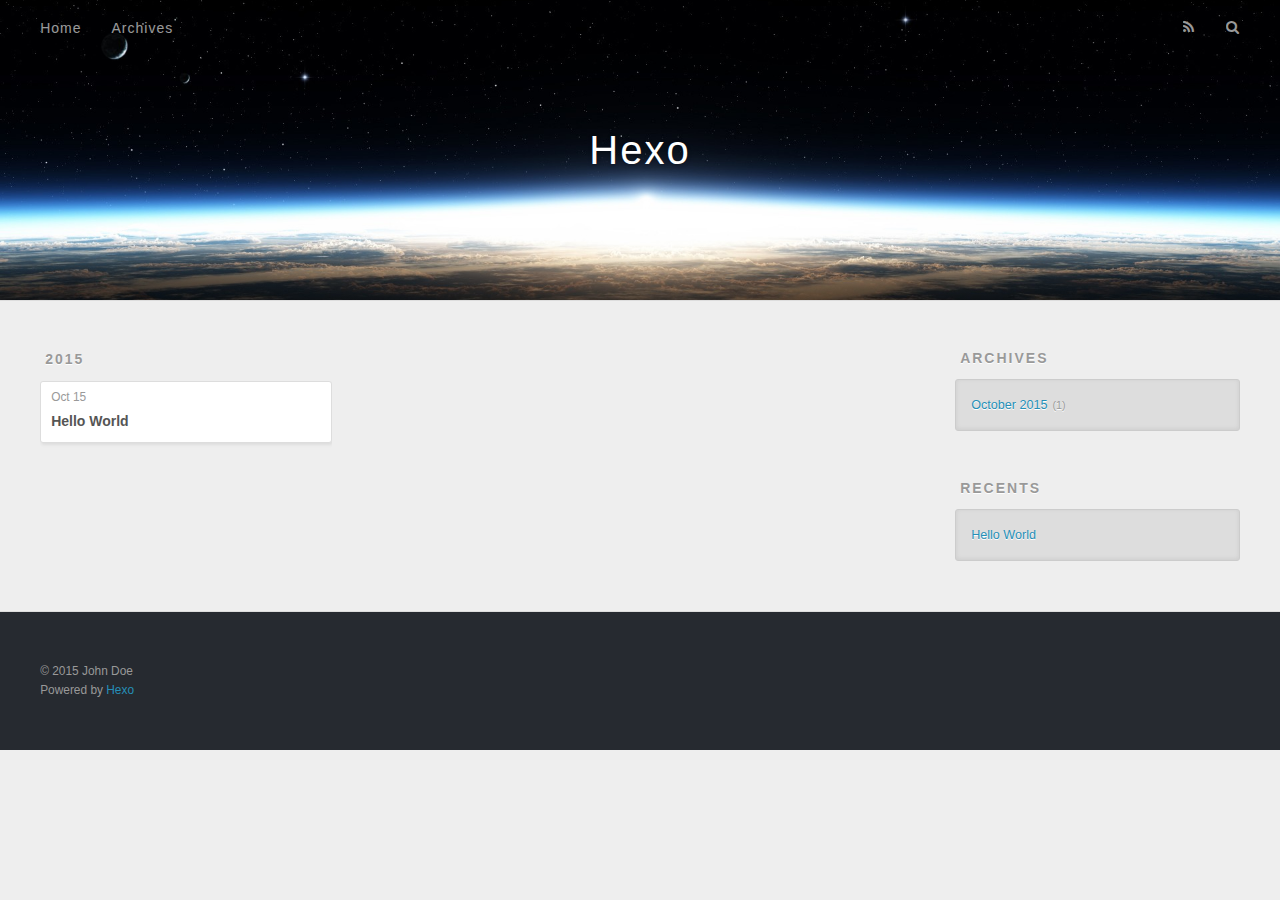
==== archives/index.html @ 3c5fd70a "常规提交" ====
<!DOCTYPE html>
<html>
<head>
  <meta charset="utf-8">
  
  <title>Archives | Hexo</title>
  <meta name="viewport" content="width=device-width, initial-scale=1, maximum-scale=1">
  <meta name="description">
<meta property="og:type" content="website">
<meta property="og:title" content="Hexo">
<meta property="og:url" content="http://yoursite.com/archives/index.html">
<meta property="og:site_name" content="Hexo">
<meta property="og:description">
<meta name="twitter:card" content="summary">
<meta name="twitter:title" content="Hexo">
<meta name="twitter:description">
  
    <link rel="alternative" href="/atom.xml" title="Hexo" type="application/atom+xml">
  
  
    <link rel="icon" href="/favicon.png">
  
  <link href="//fonts.googleapis.com/css?family=Source+Code+Pro" rel="stylesheet" type="text/css">
  <link rel="stylesheet" href="/css/style.css" type="text/css">
  

</head>
<body>
  <div id="container">
    <div id="wrap">
      <header id="header">
  <div id="banner"></div>
  <div id="header-outer" class="outer">
    <div id="header-title" class="inner">
      <h1 id="logo-wrap">
        <a href="/" id="logo">Hexo</a>
      </h1>
      
    </div>
    <div id="header-inner" class="inner">
      <nav id="main-nav">
        <a id="main-nav-toggle" class="nav-icon"></a>
        
          <a class="main-nav-link" href="/">Home</a>
        
          <a class="main-nav-link" href="/archives">Archives</a>
        
      </nav>
      <nav id="sub-nav">
        
          <a id="nav-rss-link" class="nav-icon" href="/atom.xml" title="RSS Feed"></a>
        
        <a id="nav-search-btn" class="nav-icon" title="Search"></a>
      </nav>
      <div id="search-form-wrap">
        <form action="//google.com/search" method="get" accept-charset="UTF-8" class="search-form"><input type="search" name="q" results="0" class="search-form-input" placeholder="Search"><button type="submit" class="search-form-submit">&#xF002;</button><input type="hidden" name="sitesearch" value="http://yoursite.com"></form>
      </div>
    </div>
  </div>
</header>
      <div class="outer">
        <section id="main">
  
  
    
    
      
      
      <section class="archives-wrap">
        <div class="archive-year-wrap">
          <a href="/archives/2015" class="archive-year">2015</a>
        </div>
        <div class="archives">
    
    <article class="archive-article archive-type-post">
  <div class="archive-article-inner">
    <header class="archive-article-header">
      <a href="/2015/10/15/hello-world/" class="archive-article-date">
  <time datetime="2015-10-15T07:01:23.000Z" itemprop="datePublished">Oct 15</time>
</a>
      
  
    <h1 itemprop="name">
      <a class="archive-article-title" href="/2015/10/15/hello-world/">Hello World</a>
    </h1>
  

    </header>
  </div>
</article>
  
  
    </div></section>
  
</section>
        
          <aside id="sidebar">
  
    
  
    
  
    
  
    
  <div class="widget-wrap">
    <h3 class="widget-title">Archives</h3>
    <div class="widget">
      <ul class="archive-list"><li class="archive-list-item"><a class="archive-list-link" href="/archives/2015/10/">October 2015</a><span class="archive-list-count">1</span></li></ul>
    </div>
  </div>

  
    
  <div class="widget-wrap">
    <h3 class="widget-title">Recents</h3>
    <div class="widget">
      <ul>
        
          <li>
            <a href="/2015/10/15/hello-world/">Hello World</a>
          </li>
        
      </ul>
    </div>
  </div>

  
</aside>
        
      </div>
      <footer id="footer">
  
  <div class="outer">
    <div id="footer-info" class="inner">
      &copy; 2015 John Doe<br>
      Powered by <a href="http://hexo.io/" target="_blank">Hexo</a>
    </div>
  </div>
</footer>
    </div>
    <nav id="mobile-nav">
  
    <a href="/" class="mobile-nav-link">Home</a>
  
    <a href="/archives" class="mobile-nav-link">Archives</a>
  
</nav>
    

<script src="//ajax.googleapis.com/ajax/libs/jquery/2.0.3/jquery.min.js"></script>


  <link rel="stylesheet" href="/fancybox/jquery.fancybox.css" type="text/css">
  <script src="/fancybox/jquery.fancybox.pack.js" type="text/javascript"></script>


<script src="/js/script.js" type="text/javascript"></script>

  </div>
</body>
</html>
---- css/style.css ----
body {
  width: 100%;
}
body:before,
body:after {
  content: "";
  display: table;
}
body:after {
  clear: both;
}
html,
body,
div,
span,
applet,
object,
iframe,
h1,
h2,
h3,
h4,
h5,
h6,
p,
blockquote,
pre,
a,
abbr,
acronym,
address,
big,
cite,
code,
del,
dfn,
em,
img,
ins,
kbd,
q,
s,
samp,
small,
strike,
strong,
sub,
sup,
tt,
var,
dl,
dt,
dd,
ol,
ul,
li,
fieldset,
form,
label,
legend,
table,
caption,
tbody,
tfoot,
thead,
tr,
th,
td {
  margin: 0;
  padding: 0;
  border: 0;
  outline: 0;
  font-weight: inherit;
  font-style: inherit;
  font-family: inherit;
  font-size: 100%;
  vertical-align: baseline;
}
body {
  line-height: 1;
  color: #000;
  background: #fff;
}
ol,
ul {
  list-style: none;
}
table {
  border-collapse: separate;
  border-spacing: 0;
  vertical-align: middle;
}
caption,
th,
td {
  text-align: left;
  font-weight: normal;
  vertical-align: middle;
}
a img {
  border: none;
}
input,
button {
  margin: 0;
  padding: 0;
}
input::-moz-focus-inner,
button::-moz-focus-inner {
  border: 0;
  padding: 0;
}
@font-face {
  font-family: FontAwesome;
  font-style: normal;
  font-weight: normal;
  src: url("fonts/fontawesome-webfont.eot?v=#4.0.3");
  src: url("fonts/fontawesome-webfont.eot?#iefix&v=#4.0.3") format("embedded-opentype"), url("fonts/fontawesome-webfont.woff?v=#4.0.3") format("woff"), url("fonts/fontawesome-webfont.ttf?v=#4.0.3") format("truetype"), url("fonts/fontawesome-webfont.svg#fontawesomeregular?v=#4.0.3") format("svg");
}
html,
body,
#container {
  height: 100%;
}
body {
  background: #eee;
  font: 14px "Helvetica Neue", Helvetica, Arial, sans-serif;
  -webkit-text-size-adjust: 100%;
}
.outer {
  max-width: 1220px;
  margin: 0 auto;
  padding: 0 20px;
}
.outer:before,
.outer:after {
  content: "";
  display: table;
}
.outer:after {
  clear: both;
}
.inner {
  display: inline;
  float: left;
  width: 98.3333333333333%;
  margin: 0 0.8333333333333%;
}
.left,
.alignleft {
  float: left;
}
.right,
.alignright {
  float: right;
}
.clear {
  clear: both;
}
#container {
  position: relative;
}
.mobile-nav-on {
  overflow: hidden;
}
#wrap {
  height: 100%;
  width: 100%;
  position: absolute;
  top: 0;
  left: 0;
  -webkit-transition: 0.2s ease-out;
  -moz-transition: 0.2s ease-out;
  -ms-transition: 0.2s ease-out;
  transition: 0.2s ease-out;
  z-index: 1;
  background: #eee;
}
.mobile-nav-on #wrap {
  left: 280px;
}
@media screen and (min-width: 768px) {
  #main {
    display: inline;
    float: left;
    width: 73.3333333333333%;
    margin: 0 0.8333333333333%;
  }
}
.article-date,
.article-category-link,
.archive-year,
.widget-title {
  text-decoration: none;
  text-transform: uppercase;
  letter-spacing: 2px;
  color: #999;
  margin-bottom: 1em;
  margin-left: 5px;
  line-height: 1em;
  text-shadow: 0 1px #fff;
  font-weight: bold;
}
.article-inner,
.archive-article-inner {
  background: #fff;
  -webkit-box-shadow: 1px 2px 3px #ddd;
  box-shadow: 1px 2px 3px #ddd;
  border: 1px solid #ddd;
  -webkit-border-radius: 3px;
  border-radius: 3px;
}
.article-entry h1,
.widget h1 {
  font-size: 2em;
}
.article-entry h2,
.widget h2 {
  font-size: 1.5em;
}
.article-entry h3,
.widget h3 {
  font-size: 1.3em;
}
.article-entry h4,
.widget h4 {
  font-size: 1.2em;
}
.article-entry h5,
.widget h5 {
  font-size: 1em;
}
.article-entry h6,
.widget h6 {
  font-size: 1em;
  color: #999;
}
.article-entry hr,
.widget hr {
  border: 1px dashed #ddd;
}
.article-entry strong,
.widget strong {
  font-weight: bold;
}
.article-entry em,
.widget em,
.article-entry cite,
.widget cite {
  font-style: italic;
}
.article-entry sup,
.widget sup,
.article-entry sub,
.widget sub {
  font-size: 0.75em;
  line-height: 0;
  position: relative;
  vertical-align: baseline;
}
.article-entry sup,
.widget sup {
  top: -0.5em;
}
.article-entry sub,
.widget sub {
  bottom: -0.2em;
}
.article-entry small,
.widget small {
  font-size: 0.85em;
}
.article-entry acronym,
.widget acronym,
.article-entry abbr,
.widget abbr {
  border-bottom: 1px dotted;
}
.article-entry ul,
.widget ul,
.article-entry ol,
.widget ol,
.article-entry dl,
.widget dl {
  margin: 0 20px;
  line-height: 1.6em;
}
.article-entry ul ul,
.widget ul ul,
.article-entry ol ul,
.widget ol ul,
.article-entry ul ol,
.widget ul ol,
.article-entry ol ol,
.widget ol ol {
  margin-top: 0;
  margin-bottom: 0;
}
.article-entry ul,
.widget ul {
  list-style: disc;
}
.article-entry ol,
.widget ol {
  list-style: decimal;
}
.article-entry dt,
.widget dt {
  font-weight: bold;
}
#header {
  height: 300px;
  position: relative;
  border-bottom: 1px solid #ddd;
}
#header:before,
#header:after {
  content: "";
  position: absolute;
  left: 0;
  right: 0;
  height: 40px;
}
#header:before {
  top: 0;
  background: -webkit-linear-gradient(rgba(0,0,0,0.2), transparent);
  background: -moz-linear-gradient(rgba(0,0,0,0.2), transparent);
  background: -ms-linear-gradient(rgba(0,0,0,0.2), transparent);
  background: linear-gradient(rgba(0,0,0,0.2), transparent);
}
#header:after {
  bottom: 0;
  background: -webkit-linear-gradient(transparent, rgba(0,0,0,0.2));
  background: -moz-linear-gradient(transparent, rgba(0,0,0,0.2));
  background: -ms-linear-gradient(transparent, rgba(0,0,0,0.2));
  background: linear-gradient(transparent, rgba(0,0,0,0.2));
}
#header-outer {
  height: 100%;
  position: relative;
}
#header-inner {
  position: relative;
  overflow: hidden;
}
#banner {
  position: absolute;
  top: 0;
  left: 0;
  width: 100%;
  height: 100%;
  background: url("images/banner.jpg") center #000;
  -webkit-background-size: cover;
  -moz-background-size: cover;
  background-size: cover;
  z-index: -1;
}
#header-title {
  text-align: center;
  height: 40px;
  position: absolute;
  top: 50%;
  left: 0;
  margin-top: -20px;
}
#logo,
#subtitle {
  text-decoration: none;
  color: #fff;
  font-weight: 300;
  text-shadow: 0 1px 4px rgba(0,0,0,0.3);
}
#logo {
  font-size: 40px;
  line-height: 40px;
  letter-spacing: 2px;
}
#subtitle {
  font-size: 16px;
  line-height: 16px;
  letter-spacing: 1px;
}
#subtitle-wrap {
  margin-top: 16px;
}
#main-nav {
  float: left;
  margin-left: -15px;
}
.nav-icon,
.main-nav-link {
  float: left;
  color: #fff;
  opacity: 0.6;
  text-decoration: none;
  text-shadow: 0 1px rgba(0,0,0,0.2);
  -webkit-transition: opacity 0.2s;
  -moz-transition: opacity 0.2s;
  -ms-transition: opacity 0.2s;
  transition: opacity 0.2s;
  display: block;
  padding: 20px 15px;
}
.nav-icon:hover,
.main-nav-link:hover {
  opacity: 1;
}
.nav-icon {
  font-family: FontAwesome;
  text-align: center;
  font-size: 14px;
  width: 14px;
  height: 14px;
  padding: 20px 15px;
  position: relative;
  cursor: pointer;
}
.main-nav-link {
  font-weight: 300;
  letter-spacing: 1px;
}
@media screen and (max-width: 479px) {
  .main-nav-link {
    display: none;
  }
}
#main-nav-toggle {
  display: none;
}
#main-nav-toggle:before {
  content: "\f0c9";
}
@media screen and (max-width: 479px) {
  #main-nav-toggle {
    display: block;
  }
}
#sub-nav {
  float: right;
  margin-right: -15px;
}
#nav-rss-link:before {
  content: "\f09e";
}
#nav-search-btn:before {
  content: "\f002";
}
#search-form-wrap {
  position: absolute;
  top: 15px;
  width: 150px;
  height: 30px;
  right: -150px;
  opacity: 0;
  -webkit-transition: 0.2s ease-out;
  -moz-transition: 0.2s ease-out;
  -ms-transition: 0.2s ease-out;
  transition: 0.2s ease-out;
}
#search-form-wrap.on {
  opacity: 1;
  right: 0;
}
@media screen and (max-width: 479px) {
  #search-form-wrap {
    width: 100%;
    right: -100%;
  }
}
.search-form {
  position: absolute;
  top: 0;
  left: 0;
  right: 0;
  background: #fff;
  padding: 5px 15px;
  -webkit-border-radius: 15px;
  border-radius: 15px;
  -webkit-box-shadow: 0 0 10px rgba(0,0,0,0.3);
  box-shadow: 0 0 10px rgba(0,0,0,0.3);
}
.search-form-input {
  border: none;
  background: none;
  color: #555;
  width: 100%;
  font: 13px "Helvetica Neue", Helvetica, Arial, sans-serif;
  outline: none;
}
.search-form-input::-webkit-search-results-decoration,
.search-form-input::-webkit-search-cancel-button {
  -webkit-appearance: none;
}
.search-form-submit {
  position: absolute;
  top: 50%;
  right: 10px;
  margin-top: -7px;
  font: 13px FontAwesome;
  border: none;
  background: none;
  color: #bbb;
  cursor: pointer;
}
.search-form-submit:hover,
.search-form-submit:focus {
  color: #777;
}
.article {
  margin: 50px 0;
}
.article-inner {
  overflow: hidden;
}
.article-meta:before,
.article-meta:after {
  content: "";
  display: table;
}
.article-meta:after {
  clear: both;
}
.article-date {
  float: left;
}
.article-category {
  float: left;
  line-height: 1em;
  color: #ccc;
  text-shadow: 0 1px #fff;
  margin-left: 8px;
}
.article-category:before {
  content: "\2022";
}
.article-category-link {
  margin: 0 12px 1em;
}
.article-header {
  padding: 20px 20px 0;
}
.article-title {
  text-decoration: none;
  font-size: 2em;
  font-weight: bold;
  color: #555;
  line-height: 1.1em;
  -webkit-transition: color 0.2s;
  -moz-transition: color 0.2s;
  -ms-transition: color 0.2s;
  transition: color 0.2s;
}
a.article-title:hover {
  color: #258fb8;
}
.article-entry {
  color: #555;
  padding: 0 20px;
}
.article-entry:before,
.article-entry:after {
  content: "";
  display: table;
}
.article-entry:after {
  clear: both;
}
.article-entry p,
.article-entry table {
  line-height: 1.6em;
  margin: 1.6em 0;
}
.article-entry h1,
.article-entry h2,
.article-entry h3,
.article-entry h4,
.article-entry h5,
.article-entry h6 {
  font-weight: bold;
}
.article-entry h1,
.article-entry h2,
.article-entry h3,
.article-entry h4,
.article-entry h5,
.article-entry h6 {
  line-height: 1.1em;
  margin: 1.1em 0;
}
.article-entry a {
  color: #258fb8;
  text-decoration: none;
}
.article-entry a:hover {
  text-decoration: underline;
}
.article-entry ul,
.article-entry ol,
.article-entry dl {
  margin-top: 1.6em;
  margin-bottom: 1.6em;
}
.article-entry img,
.article-entry video {
  max-width: 100%;
  height: auto;
  display: block;
  margin: auto;
}
.article-entry iframe {
  border: none;
}
.article-entry table {
  width: 100%;
  border-collapse: collapse;
  border-spacing: 0;
}
.article-entry th {
  font-weight: bold;
  border-bottom: 3px solid #ddd;
  padding-bottom: 0.5em;
}
.article-entry td {
  border-bottom: 1px solid #ddd;
  padding: 10px 0;
}
.article-entry blockquote {
  font-family: Georgia, "Times New Roman", serif;
  font-size: 1.4em;
  margin: 1.6em 20px;
  text-align: center;
}
.article-entry blockquote footer {
  font-size: 14px;
  margin: 1.6em 0;
  font-family: "Helvetica Neue", Helvetica, Arial, sans-serif;
}
.article-entry blockquote footer cite:before {
  content: "—";
  padding: 0 0.5em;
}
.article-entry .pullquote {
  text-align: left;
  width: 45%;
  margin: 0;
}
.article-entry .pullquote.left {
  margin-left: 0.5em;
  margin-right: 1em;
}
.article-entry .pullquote.right {
  margin-right: 0.5em;
  margin-left: 1em;
}
.article-entry .caption {
  color: #999;
  display: block;
  font-size: 0.9em;
  margin-top: 0.5em;
  position: relative;
  text-align: center;
}
.article-entry .video-container {
  position: relative;
  padding-top: 56.25%;
  height: 0;
  overflow: hidden;
}
.article-entry .video-container iframe,
.article-entry .video-container object,
.article-entry .video-container embed {
  position: absolute;
  top: 0;
  left: 0;
  width: 100%;
  height: 100%;
  margin-top: 0;
}
.article-more-link a {
  display: inline-block;
  line-height: 1em;
  padding: 6px 15px;
  -webkit-border-radius: 15px;
  border-radius: 15px;
  background: #eee;
  color: #999;
  text-shadow: 0 1px #fff;
  text-decoration: none;
}
.article-more-link a:hover {
  background: #258fb8;
  color: #fff;
  text-decoration: none;
  text-shadow: 0 1px #1e7293;
}
.article-footer {
  font-size: 0.85em;
  line-height: 1.6em;
  border-top: 1px solid #ddd;
  padding-top: 1.6em;
  margin: 0 20px 20px;
}
.article-footer:before,
.article-footer:after {
  content: "";
  display: table;
}
.article-footer:after {
  clear: both;
}
.article-footer a {
  color: #999;
  text-decoration: none;
}
.article-footer a:hover {
  color: #555;
}
.article-tag-list-item {
  float: left;
  margin-right: 10px;
}
.article-tag-list-link:before {
  content: "#";
}
.article-comment-link {
  float: right;
}
.article-comment-link:before {
  content: "\f075";
  font-family: FontAwesome;
  padding-right: 8px;
}
.article-share-link {
  cursor: pointer;
  float: right;
  margin-left: 20px;
}
.article-share-link:before {
  content: "\f064";
  font-family: FontAwesome;
  padding-right: 6px;
}
#article-nav {
  position: relative;
}
#article-nav:before,
#article-nav:after {
  content: "";
  display: table;
}
#article-nav:after {
  clear: both;
}
@media screen and (min-width: 768px) {
  #article-nav {
    margin: 50px 0;
  }
  #article-nav:before {
    width: 8px;
    height: 8px;
    position: absolute;
    top: 50%;
    left: 50%;
    margin-top: -4px;
    margin-left: -4px;
    content: "";
    -webkit-border-radius: 50%;
    border-radius: 50%;
    background: #ddd;
    -webkit-box-shadow: 0 1px 2px #fff;
    box-shadow: 0 1px 2px #fff;
  }
}
.article-nav-link-wrap {
  text-decoration: none;
  text-shadow: 0 1px #fff;
  color: #999;
  -webkit-box-sizing: border-box;
  -moz-box-sizing: border-box;
  box-sizing: border-box;
  margin-top: 50px;
  text-align: center;
  display: block;
}
.article-nav-link-wrap:hover {
  color: #555;
}
@media screen and (min-width: 768px) {
  .article-nav-link-wrap {
    width: 50%;
    margin-top: 0;
  }
}
@media screen and (min-width: 768px) {
  #article-nav-newer {
    float: left;
    text-align: right;
    padding-right: 20px;
  }
}
@media screen and (min-width: 768px) {
  #article-nav-older {
    float: right;
    text-align: left;
    padding-left: 20px;
  }
}
.article-nav-caption {
  text-transform: uppercase;
  letter-spacing: 2px;
  color: #ddd;
  line-height: 1em;
  font-weight: bold;
}
#article-nav-newer .article-nav-caption {
  margin-right: -2px;
}
.article-nav-title {
  font-size: 0.85em;
  line-height: 1.6em;
  margin-top: 0.5em;
}
.article-share-box {
  position: absolute;
  display: none;
  background: #fff;
  -webkit-box-shadow: 1px 2px 10px rgba(0,0,0,0.2);
  box-shadow: 1px 2px 10px rgba(0,0,0,0.2);
  -webkit-border-radius: 3px;
  border-radius: 3px;
  margin-left: -145px;
  overflow: hidden;
  z-index: 1;
}
.article-share-box.on {
  display: block;
}
.article-share-input {
  width: 100%;
  background: none;
  -webkit-box-sizing: border-box;
  -moz-box-sizing: border-box;
  box-sizing: border-box;
  font: 14px "Helvetica Neue", Helvetica, Arial, sans-serif;
  padding: 0 15px;
  color: #555;
  outline: none;
  border: 1px solid #ddd;
  -webkit-border-radius: 3px 3px 0 0;
  border-radius: 3px 3px 0 0;
  height: 36px;
  line-height: 36px;
}
.article-share-links {
  background: #eee;
}
.article-share-links:before,
.article-share-links:after {
  content: "";
  display: table;
}
.article-share-links:after {
  clear: both;
}
.article-share-twitter,
.article-share-facebook,
.article-share-pinterest,
.article-share-google {
  width: 50px;
  height: 36px;
  display: block;
  float: left;
  position: relative;
  color: #999;
  text-shadow: 0 1px #fff;
}
.article-share-twitter:before,
.article-share-facebook:before,
.article-share-pinterest:before,
.article-share-google:before {
  font-size: 20px;
  font-family: FontAwesome;
  width: 20px;
  height: 20px;
  position: absolute;
  top: 50%;
  left: 50%;
  margin-top: -10px;
  margin-left: -10px;
  text-align: center;
}
.article-share-twitter:hover,
.article-share-facebook:hover,
.article-share-pinterest:hover,
.article-share-google:hover {
  color: #fff;
}
.article-share-twitter:before {
  content: "\f099";
}
.article-share-twitter:hover {
  background: #00aced;
  text-shadow: 0 1px #008abe;
}
.article-share-facebook:before {
  content: "\f09a";
}
.article-share-facebook:hover {
  background: #3b5998;
  text-shadow: 0 1px #2f477a;
}
.article-share-pinterest:before {
  content: "\f0d2";
}
.article-share-pinterest:hover {
  background: #cb2027;
  text-shadow: 0 1px #a21a1f;
}
.article-share-google:before {
  content: "\f0d5";
}
.article-share-google:hover {
  background: #dd4b39;
  text-shadow: 0 1px #be3221;
}
.article-gallery {
  background: #000;
  position: relative;
}
.article-gallery-photos {
  position: relative;
  overflow: hidden;
}
.article-gallery-img {
  display: none;
  max-width: 100%;
}
.article-gallery-img:first-child {
  display: block;
}
.article-gallery-img.loaded {
  position: absolute;
  display: block;
}
.article-gallery-img img {
  display: block;
  max-width: 100%;
  margin: 0 auto;
}
#comments {
  background: #fff;
  -webkit-box-shadow: 1px 2px 3px #ddd;
  box-shadow: 1px 2px 3px #ddd;
  padding: 20px;
  border: 1px solid #ddd;
  -webkit-border-radius: 3px;
  border-radius: 3px;
  margin: 50px 0;
}
#comments a {
  color: #258fb8;
}
.archives-wrap {
  margin: 50px 0;
}
.archives:before,
.archives:after {
  content: "";
  display: table;
}
.archives:after {
  clear: both;
}
.archive-year-wrap {
  margin-bottom: 1em;
}
.archives {
  -webkit-column-gap: 10px;
  -moz-column-gap: 10px;
  column-gap: 10px;
}
@media screen and (min-width: 480px) and (max-width: 767px) {
  .archives {
    -webkit-column-count: 2;
    -moz-column-count: 2;
    column-count: 2;
  }
}
@media screen and (min-width: 768px) {
  .archives {
    -webkit-column-count: 3;
    -moz-column-count: 3;
    column-count: 3;
  }
}
.archive-article {
  -webkit-column-break-inside: avoid;
  page-break-inside: avoid;
  overflow: hidden;
  break-inside: avoid-column;
}
.archive-article-inner {
  padding: 10px;
  margin-bottom: 15px;
}
.archive-article-title {
  text-decoration: none;
  font-weight: bold;
  color: #555;
  -webkit-transition: color 0.2s;
  -moz-transition: color 0.2s;
  -ms-transition: color 0.2s;
  transition: color 0.2s;
  line-height: 1.6em;
}
.archive-article-title:hover {
  color: #258fb8;
}
.archive-article-footer {
  margin-top: 1em;
}
.archive-article-date {
  color: #999;
  text-decoration: none;
  font-size: 0.85em;
  line-height: 1em;
  margin-bottom: 0.5em;
  display: block;
}
#page-nav {
  margin: 50px auto;
  background: #fff;
  -webkit-box-shadow: 1px 2px 3px #ddd;
  box-shadow: 1px 2px 3px #ddd;
  border: 1px solid #ddd;
  -webkit-border-radius: 3px;
  border-radius: 3px;
  text-align: center;
  color: #999;
  overflow: hidden;
}
#page-nav:before,
#page-nav:after {
  content: "";
  display: table;
}
#page-nav:after {
  clear: both;
}
#page-nav a,
#page-nav span {
  padding: 10px 20px;
  line-height: 1;
  height: 2ex;
}
#page-nav a {
  color: #999;
  text-decoration: none;
}
#page-nav a:hover {
  background: #999;
  color: #fff;
}
#page-nav .prev {
  float: left;
}
#page-nav .next {
  float: right;
}
#page-nav .page-number {
  display: inline-block;
}
@media screen and (max-width: 479px) {
  #page-nav .page-number {
    display: none;
  }
}
#page-nav .current {
  color: #555;
  font-weight: bold;
}
#page-nav .space {
  color: #ddd;
}
#footer {
  background: #262a30;
  padding: 50px 0;
  border-top: 1px solid #ddd;
  color: #999;
}
#footer a {
  color: #258fb8;
  text-decoration: none;
}
#footer a:hover {
  text-decoration: underline;
}
#footer-info {
  line-height: 1.6em;
  font-size: 0.85em;
}
.article-entry pre,
.article-entry .highlight {
  background: #2d2d2d;
  margin: 0 -20px;
  padding: 15px 20px;
  border-style: solid;
  border-color: #ddd;
  border-width: 1px 0;
  overflow: auto;
  color: #ccc;
  line-height: 22.400000000000002px;
}
.article-entry .highlight .gutter pre,
.article-entry .gist .gist-file .gist-data .line-numbers {
  color: #666;
  font-size: 0.85em;
}
.article-entry pre,
.article-entry code {
  font-family: "Source Code Pro", Consolas, Monaco, Menlo, Consolas, monospace;
}
.article-entry code {
  background: #eee;
  text-shadow: 0 1px #fff;
  padding: 0 0.3em;
}
.article-entry pre code {
  background: none;
  text-shadow: none;
  padding: 0;
}
.article-entry .highlight pre {
  border: none;
  margin: 0;
  padding: 0;
}
.article-entry .highlight table {
  margin: 0;
  width: auto;
}
.article-entry .highlight td {
  border: none;
  padding: 0;
}
.article-entry .highlight figcaption {
  font-size: 0.85em;
  color: #999;
  line-height: 1em;
  margin-bottom: 1em;
}
.article-entry .highlight figcaption:before,
.article-entry .highlight figcaption:after {
  content: "";
  display: table;
}
.article-entry .highlight figcaption:after {
  clear: both;
}
.article-entry .highlight figcaption a {
  float: right;
}
.article-entry .highlight .gutter pre {
  text-align: right;
  padding-right: 20px;
}
.article-entry .highlight .line {
  height: 22.400000000000002px;
}
.article-entry .gist {
  margin: 0 -20px;
  border-style: solid;
  border-color: #ddd;
  border-width: 1px 0;
  background: #2d2d2d;
  padding: 15px 20px 15px 0;
}
.article-entry .gist .gist-file {
  border: none;
  font-family: "Source Code Pro", Consolas, Monaco, Menlo, Consolas, monospace;
  margin: 0;
}
.article-entry .gist .gist-file .gist-data {
  background: none;
  border: none;
}
.article-entry .gist .gist-file .gist-data .line-numbers {
  background: none;
  border: none;
  padding: 0 20px 0 0;
}
.article-entry .gist .gist-file .gist-data .line-data {
  padding: 0 !important;
}
.article-entry .gist .gist-file .highlight {
  margin: 0;
  padding: 0;
  border: none;
}
.article-entry .gist .gist-file .gist-meta {
  background: #2d2d2d;
  color: #999;
  font: 0.85em "Helvetica Neue", Helvetica, Arial, sans-serif;
  text-shadow: 0 0;
  padding: 0;
  margin-top: 1em;
  margin-left: 20px;
}
.article-entry .gist .gist-file .gist-meta a {
  color: #258fb8;
  font-weight: normal;
}
.article-entry .gist .gist-file .gist-meta a:hover {
  text-decoration: underline;
}
pre .comment,
pre .title {
  color: #999;
}
pre .variable,
pre .attribute,
pre .tag,
pre .regexp,
pre .ruby .constant,
pre .xml .tag .title,
pre .xml .pi,
pre .xml .doctype,
pre .html .doctype,
pre .css .id,
pre .css .class,
pre .css .pseudo {
  color: #f2777a;
}
pre .number,
pre .preprocessor,
pre .built_in,
pre .literal,
pre .params,
pre .constant {
  color: #f99157;
}
pre .class,
pre .ruby .class .title,
pre .css .rules .attribute {
  color: #9c9;
}
pre .string,
pre .value,
pre .inheritance,
pre .header,
pre .ruby .symbol,
pre .xml .cdata {
  color: #9c9;
}
pre .css .hexcolor {
  color: #6cc;
}
pre .function,
pre .python .decorator,
pre .python .title,
pre .ruby .function .title,
pre .ruby .title .keyword,
pre .perl .sub,
pre .javascript .title,
pre .coffeescript .title {
  color: #69c;
}
pre .keyword,
pre .javascript .function {
  color: #c9c;
}
@media screen and (max-width: 479px) {
  #mobile-nav {
    position: absolute;
    top: 0;
    left: 0;
    width: 280px;
    height: 100%;
    background: #191919;
    border-right: 1px solid #fff;
  }
}
@media screen and (max-width: 479px) {
  .mobile-nav-link {
    display: block;
    color: #999;
    text-decoration: none;
    padding: 15px 20px;
    font-weight: bold;
  }
  .mobile-nav-link:hover {
    color: #fff;
  }
}
@media screen and (min-width: 768px) {
  #sidebar {
    display: inline;
    float: left;
    width: 23.3333333333333%;
    margin: 0 0.8333333333333%;
  }
}
.widget-wrap {
  margin: 50px 0;
}
.widget {
  color: #777;
  text-shadow: 0 1px #fff;
  background: #ddd;
  -webkit-box-shadow: 0 -1px 4px #ccc inset;
  box-shadow: 0 -1px 4px #ccc inset;
  border: 1px solid #ccc;
  padding: 15px;
  -webkit-border-radius: 3px;
  border-radius: 3px;
}
.widget a {
  color: #258fb8;
  text-decoration: none;
}
.widget a:hover {
  text-decoration: underline;
}
.widget ul ul,
.widget ol ul,
.widget dl ul,
.widget ul ol,
.widget ol ol,
.widget dl ol,
.widget ul dl,
.widget ol dl,
.widget dl dl {
  margin-left: 15px;
  list-style: disc;
}
.widget {
  line-height: 1.6em;
  word-wrap: break-word;
  font-size: 0.9em;
}
.widget ul,
.widget ol {
  list-style: none;
  margin: 0;
}
.widget ul ul,
.widget ol ul,
.widget ul ol,
.widget ol ol {
  margin: 0 20px;
}
.widget ul ul,
.widget ol ul {
  list-style: disc;
}
.widget ul ol,
.widget ol ol {
  list-style: decimal;
}
.category-list-count,
.tag-list-count,
.archive-list-count {
  padding-left: 5px;
  color: #999;
  font-size: 0.85em;
}
.category-list-count:before,
.tag-list-count:before,
.archive-list-count:before {
  content: "(";
}
.category-list-count:after,
.tag-list-count:after,
.archive-list-count:after {
  content: ")";
}
.tagcloud a {
  margin-right: 5px;
  display: inline-block;
}
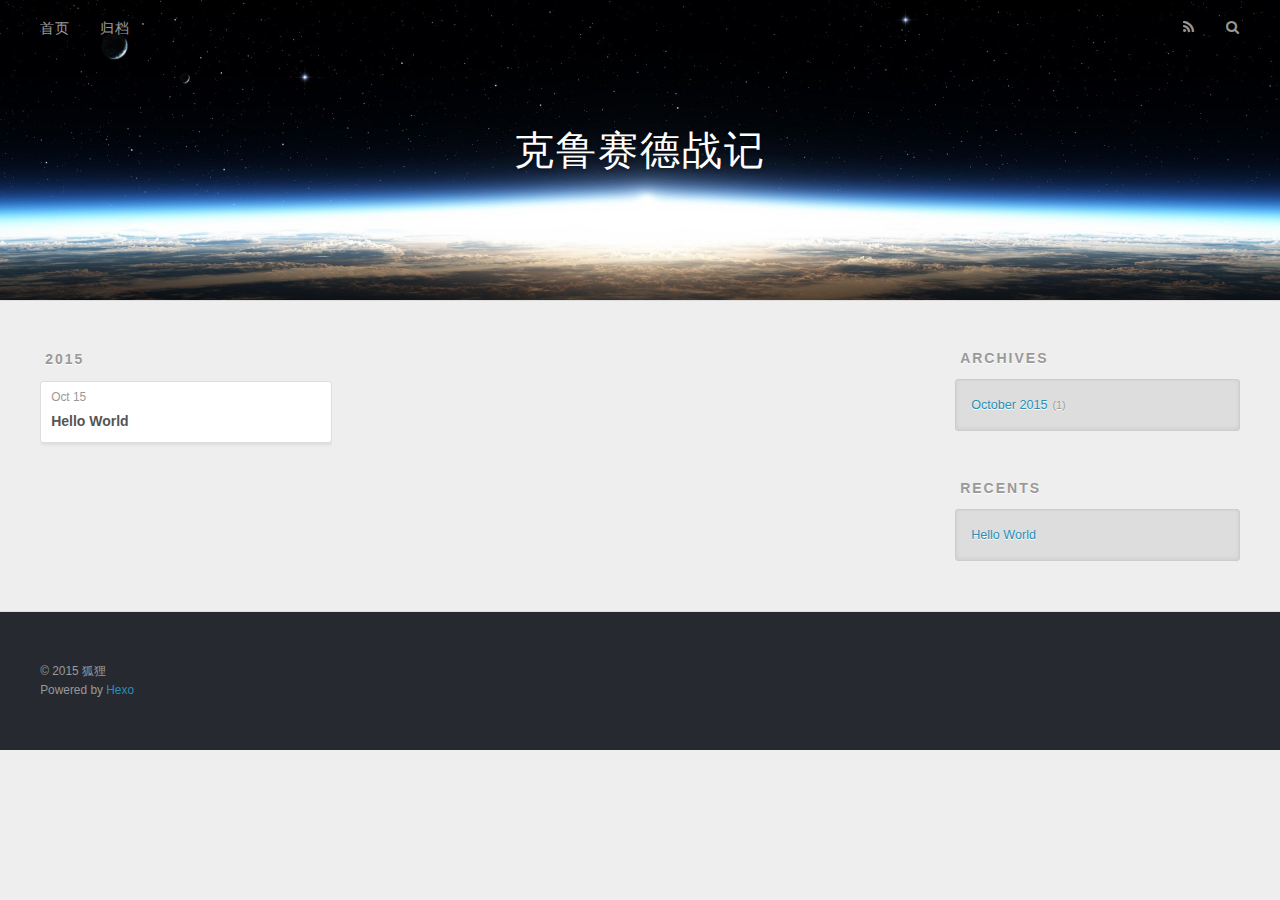
==== commit 432f6050: "常规提交" ====
--- a/archives/index.html
+++ b/archives/index.html
@@ -3,19 +3,19 @@
 <head>
   <meta charset="utf-8">
   
-  <title>Archives | Hexo</title>
+  <title>Archives | 克鲁赛德战记</title>
   <meta name="viewport" content="width=device-width, initial-scale=1, maximum-scale=1">
   <meta name="description">
 <meta property="og:type" content="website">
-<meta property="og:title" content="Hexo">
+<meta property="og:title" content="克鲁赛德战记">
 <meta property="og:url" content="http://yoursite.com/archives/index.html">
-<meta property="og:site_name" content="Hexo">
+<meta property="og:site_name" content="克鲁赛德战记">
 <meta property="og:description">
 <meta name="twitter:card" content="summary">
-<meta name="twitter:title" content="Hexo">
+<meta name="twitter:title" content="克鲁赛德战记">
 <meta name="twitter:description">
   
-    <link rel="alternative" href="/atom.xml" title="Hexo" type="application/atom+xml">
+    <link rel="alternative" href="/atom.xml" title="克鲁赛德战记" type="application/atom+xml">
   
   
     <link rel="icon" href="/favicon.png">
@@ -33,7 +33,7 @@
   <div id="header-outer" class="outer">
     <div id="header-title" class="inner">
       <h1 id="logo-wrap">
-        <a href="/" id="logo">Hexo</a>
+        <a href="/" id="logo">克鲁赛德战记</a>
       </h1>
       
     </div>
@@ -41,9 +41,9 @@
       <nav id="main-nav">
         <a id="main-nav-toggle" class="nav-icon"></a>
         
-          <a class="main-nav-link" href="/">Home</a>
+          <a class="main-nav-link" href="/">首页</a>
         
-          <a class="main-nav-link" href="/archives">Archives</a>
+          <a class="main-nav-link" href="/archives">归档</a>
         
       </nav>
       <nav id="sub-nav">
@@ -133,7 +133,7 @@
   
   <div class="outer">
     <div id="footer-info" class="inner">
-      &copy; 2015 John Doe<br>
+      &copy; 2015 狐狸<br>
       Powered by <a href="http://hexo.io/" target="_blank">Hexo</a>
     </div>
   </div>
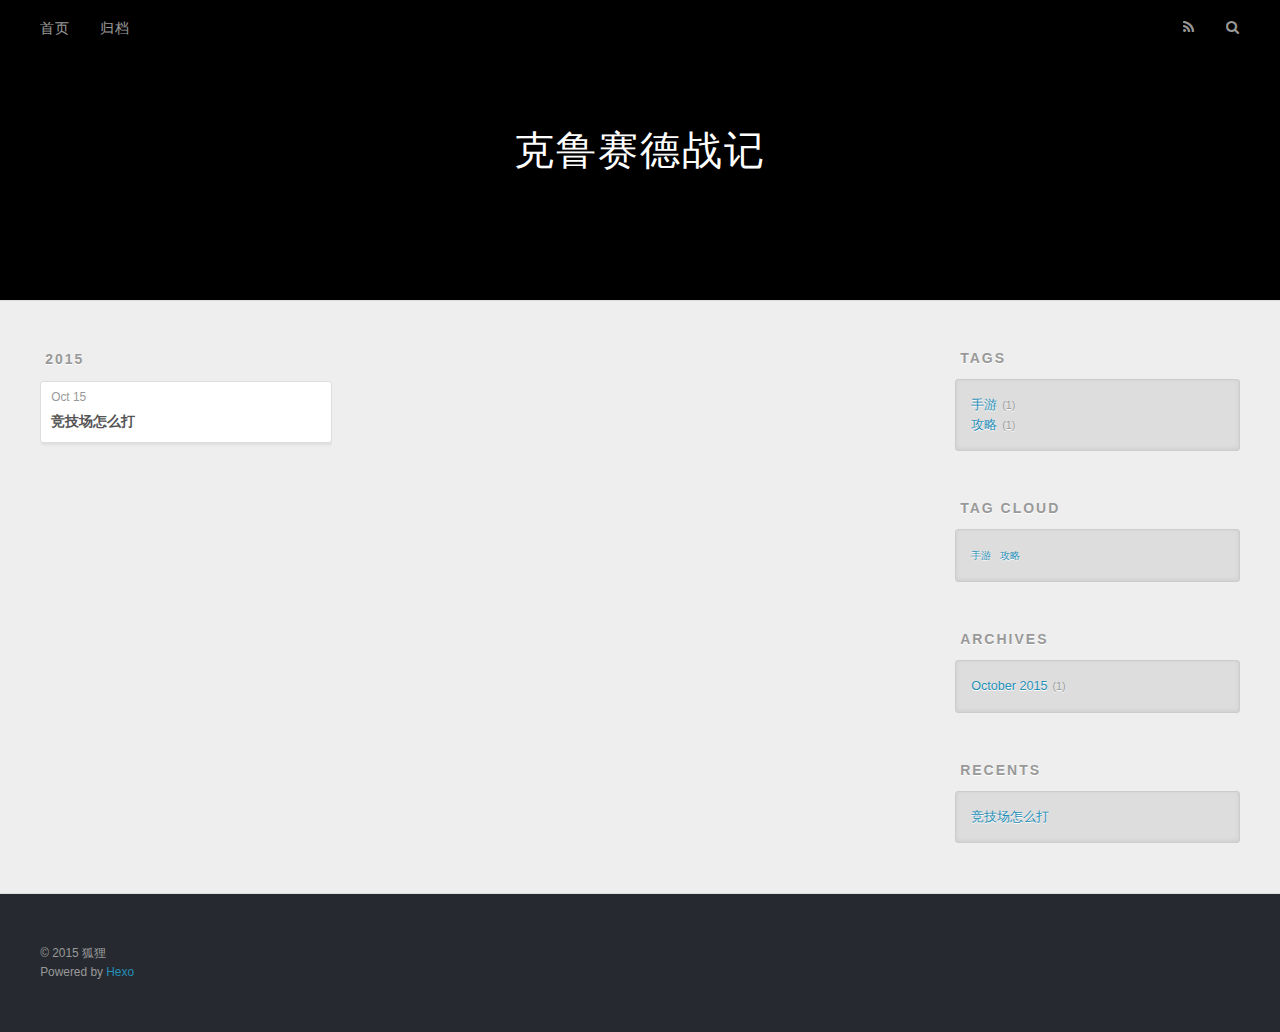
==== commit f1a81d8c: "常规提交" ====
--- a/archives/index.html
+++ b/archives/index.html
@@ -75,13 +75,13 @@
     <article class="archive-article archive-type-post">
   <div class="archive-article-inner">
     <header class="archive-article-header">
-      <a href="/2015/10/15/hello-world/" class="archive-article-date">
-  <time datetime="2015-10-15T07:01:23.000Z" itemprop="datePublished">Oct 15</time>
+      <a href="/2015/10/15/竞技场怎么打/" class="archive-article-date">
+  <time datetime="2015-10-15T10:28:27.000Z" itemprop="datePublished">Oct 15</time>
 </a>
       
   
     <h1 itemprop="name">
-      <a class="archive-article-title" href="/2015/10/15/hello-world/">Hello World</a>
+      <a class="archive-article-title" href="/2015/10/15/竞技场怎么打/">竞技场怎么打</a>
     </h1>
   
 
@@ -99,8 +99,22 @@
     
   
     
+  <div class="widget-wrap">
+    <h3 class="widget-title">Tags</h3>
+    <div class="widget">
+      <ul class="tag-list"><li class="tag-list-item"><a class="tag-list-link" href="/tags/手游/">手游</a><span class="tag-list-count">1</span></li><li class="tag-list-item"><a class="tag-list-link" href="/tags/攻略/">攻略</a><span class="tag-list-count">1</span></li></ul>
+    </div>
+  </div>
+
   
     
+  <div class="widget-wrap">
+    <h3 class="widget-title">Tag Cloud</h3>
+    <div class="widget tagcloud">
+      <a href="/tags/手游/" style="font-size: 10px;">手游</a> <a href="/tags/攻略/" style="font-size: 10px;">攻略</a>
+    </div>
+  </div>
+
   
     
   <div class="widget-wrap">
@@ -118,7 +132,7 @@
       <ul>
         
           <li>
-            <a href="/2015/10/15/hello-world/">Hello World</a>
+            <a href="/2015/10/15/竞技场怎么打/">竞技场怎么打</a>
           </li>
         
       </ul>
--- a/css/style.css
+++ b/css/style.css
@@ -1,1380 +1 @@
-body {
-  width: 100%;
-}
-body:before,
-body:after {
-  content: "";
-  display: table;
-}
-body:after {
-  clear: both;
-}
-html,
-body,
-div,
-span,
-applet,
-object,
-iframe,
-h1,
-h2,
-h3,
-h4,
-h5,
-h6,
-p,
-blockquote,
-pre,
-a,
-abbr,
-acronym,
-address,
-big,
-cite,
-code,
-del,
-dfn,
-em,
-img,
-ins,
-kbd,
-q,
-s,
-samp,
-small,
-strike,
-strong,
-sub,
-sup,
-tt,
-var,
-dl,
-dt,
-dd,
-ol,
-ul,
-li,
-fieldset,
-form,
-label,
-legend,
-table,
-caption,
-tbody,
-tfoot,
-thead,
-tr,
-th,
-td {
-  margin: 0;
-  padding: 0;
-  border: 0;
-  outline: 0;
-  font-weight: inherit;
-  font-style: inherit;
-  font-family: inherit;
-  font-size: 100%;
-  vertical-align: baseline;
-}
-body {
-  line-height: 1;
-  color: #000;
-  background: #fff;
-}
-ol,
-ul {
-  list-style: none;
-}
-table {
-  border-collapse: separate;
-  border-spacing: 0;
-  vertical-align: middle;
-}
-caption,
-th,
-td {
-  text-align: left;
-  font-weight: normal;
-  vertical-align: middle;
-}
-a img {
-  border: none;
-}
-input,
-button {
-  margin: 0;
-  padding: 0;
-}
-input::-moz-focus-inner,
-button::-moz-focus-inner {
-  border: 0;
-  padding: 0;
-}
-@font-face {
-  font-family: FontAwesome;
-  font-style: normal;
-  font-weight: normal;
-  src: url("fonts/fontawesome-webfont.eot?v=#4.0.3");
-  src: url("fonts/fontawesome-webfont.eot?#iefix&v=#4.0.3") format("embedded-opentype"), url("fonts/fontawesome-webfont.woff?v=#4.0.3") format("woff"), url("fonts/fontawesome-webfont.ttf?v=#4.0.3") format("truetype"), url("fonts/fontawesome-webfont.svg#fontawesomeregular?v=#4.0.3") format("svg");
-}
-html,
-body,
-#container {
-  height: 100%;
-}
-body {
-  background: #eee;
-  font: 14px "Helvetica Neue", Helvetica, Arial, sans-serif;
-  -webkit-text-size-adjust: 100%;
-}
-.outer {
-  max-width: 1220px;
-  margin: 0 auto;
-  padding: 0 20px;
-}
-.outer:before,
-.outer:after {
-  content: "";
-  display: table;
-}
-.outer:after {
-  clear: both;
-}
-.inner {
-  display: inline;
-  float: left;
-  width: 98.3333333333333%;
-  margin: 0 0.8333333333333%;
-}
-.left,
-.alignleft {
-  float: left;
-}
-.right,
-.alignright {
-  float: right;
-}
-.clear {
-  clear: both;
-}
-#container {
-  position: relative;
-}
-.mobile-nav-on {
-  overflow: hidden;
-}
-#wrap {
-  height: 100%;
-  width: 100%;
-  position: absolute;
-  top: 0;
-  left: 0;
-  -webkit-transition: 0.2s ease-out;
-  -moz-transition: 0.2s ease-out;
-  -ms-transition: 0.2s ease-out;
-  transition: 0.2s ease-out;
-  z-index: 1;
-  background: #eee;
-}
-.mobile-nav-on #wrap {
-  left: 280px;
-}
-@media screen and (min-width: 768px) {
-  #main {
-    display: inline;
-    float: left;
-    width: 73.3333333333333%;
-    margin: 0 0.8333333333333%;
-  }
-}
-.article-date,
-.article-category-link,
-.archive-year,
-.widget-title {
-  text-decoration: none;
-  text-transform: uppercase;
-  letter-spacing: 2px;
-  color: #999;
-  margin-bottom: 1em;
-  margin-left: 5px;
-  line-height: 1em;
-  text-shadow: 0 1px #fff;
-  font-weight: bold;
-}
-.article-inner,
-.archive-article-inner {
-  background: #fff;
-  -webkit-box-shadow: 1px 2px 3px #ddd;
-  box-shadow: 1px 2px 3px #ddd;
-  border: 1px solid #ddd;
-  -webkit-border-radius: 3px;
-  border-radius: 3px;
-}
-.article-entry h1,
-.widget h1 {
-  font-size: 2em;
-}
-.article-entry h2,
-.widget h2 {
-  font-size: 1.5em;
-}
-.article-entry h3,
-.widget h3 {
-  font-size: 1.3em;
-}
-.article-entry h4,
-.widget h4 {
-  font-size: 1.2em;
-}
-.article-entry h5,
-.widget h5 {
-  font-size: 1em;
-}
-.article-entry h6,
-.widget h6 {
-  font-size: 1em;
-  color: #999;
-}
-.article-entry hr,
-.widget hr {
-  border: 1px dashed #ddd;
-}
-.article-entry strong,
-.widget strong {
-  font-weight: bold;
-}
-.article-entry em,
-.widget em,
-.article-entry cite,
-.widget cite {
-  font-style: italic;
-}
-.article-entry sup,
-.widget sup,
-.article-entry sub,
-.widget sub {
-  font-size: 0.75em;
-  line-height: 0;
-  position: relative;
-  vertical-align: baseline;
-}
-.article-entry sup,
-.widget sup {
-  top: -0.5em;
-}
-.article-entry sub,
-.widget sub {
-  bottom: -0.2em;
-}
-.article-entry small,
-.widget small {
-  font-size: 0.85em;
-}
-.article-entry acronym,
-.widget acronym,
-.article-entry abbr,
-.widget abbr {
-  border-bottom: 1px dotted;
-}
-.article-entry ul,
-.widget ul,
-.article-entry ol,
-.widget ol,
-.article-entry dl,
-.widget dl {
-  margin: 0 20px;
-  line-height: 1.6em;
-}
-.article-entry ul ul,
-.widget ul ul,
-.article-entry ol ul,
-.widget ol ul,
-.article-entry ul ol,
-.widget ul ol,
-.article-entry ol ol,
-.widget ol ol {
-  margin-top: 0;
-  margin-bottom: 0;
-}
-.article-entry ul,
-.widget ul {
-  list-style: disc;
-}
-.article-entry ol,
-.widget ol {
-  list-style: decimal;
-}
-.article-entry dt,
-.widget dt {
-  font-weight: bold;
-}
-#header {
-  height: 300px;
-  position: relative;
-  border-bottom: 1px solid #ddd;
-}
-#header:before,
-#header:after {
-  content: "";
-  position: absolute;
-  left: 0;
-  right: 0;
-  height: 40px;
-}
-#header:before {
-  top: 0;
-  background: -webkit-linear-gradient(rgba(0,0,0,0.2), transparent);
-  background: -moz-linear-gradient(rgba(0,0,0,0.2), transparent);
-  background: -ms-linear-gradient(rgba(0,0,0,0.2), transparent);
-  background: linear-gradient(rgba(0,0,0,0.2), transparent);
-}
-#header:after {
-  bottom: 0;
-  background: -webkit-linear-gradient(transparent, rgba(0,0,0,0.2));
-  background: -moz-linear-gradient(transparent, rgba(0,0,0,0.2));
-  background: -ms-linear-gradient(transparent, rgba(0,0,0,0.2));
-  background: linear-gradient(transparent, rgba(0,0,0,0.2));
-}
-#header-outer {
-  height: 100%;
-  position: relative;
-}
-#header-inner {
-  position: relative;
-  overflow: hidden;
-}
-#banner {
-  position: absolute;
-  top: 0;
-  left: 0;
-  width: 100%;
-  height: 100%;
-  background: url("images/banner.jpg") center #000;
-  -webkit-background-size: cover;
-  -moz-background-size: cover;
-  background-size: cover;
-  z-index: -1;
-}
-#header-title {
-  text-align: center;
-  height: 40px;
-  position: absolute;
-  top: 50%;
-  left: 0;
-  margin-top: -20px;
-}
-#logo,
-#subtitle {
-  text-decoration: none;
-  color: #fff;
-  font-weight: 300;
-  text-shadow: 0 1px 4px rgba(0,0,0,0.3);
-}
-#logo {
-  font-size: 40px;
-  line-height: 40px;
-  letter-spacing: 2px;
-}
-#subtitle {
-  font-size: 16px;
-  line-height: 16px;
-  letter-spacing: 1px;
-}
-#subtitle-wrap {
-  margin-top: 16px;
-}
-#main-nav {
-  float: left;
-  margin-left: -15px;
-}
-.nav-icon,
-.main-nav-link {
-  float: left;
-  color: #fff;
-  opacity: 0.6;
-  text-decoration: none;
-  text-shadow: 0 1px rgba(0,0,0,0.2);
-  -webkit-transition: opacity 0.2s;
-  -moz-transition: opacity 0.2s;
-  -ms-transition: opacity 0.2s;
-  transition: opacity 0.2s;
-  display: block;
-  padding: 20px 15px;
-}
-.nav-icon:hover,
-.main-nav-link:hover {
-  opacity: 1;
-}
-.nav-icon {
-  font-family: FontAwesome;
-  text-align: center;
-  font-size: 14px;
-  width: 14px;
-  height: 14px;
-  padding: 20px 15px;
-  position: relative;
-  cursor: pointer;
-}
-.main-nav-link {
-  font-weight: 300;
-  letter-spacing: 1px;
-}
-@media screen and (max-width: 479px) {
-  .main-nav-link {
-    display: none;
-  }
-}
-#main-nav-toggle {
-  display: none;
-}
-#main-nav-toggle:before {
-  content: "\f0c9";
-}
-@media screen and (max-width: 479px) {
-  #main-nav-toggle {
-    display: block;
-  }
-}
-#sub-nav {
-  float: right;
-  margin-right: -15px;
-}
-#nav-rss-link:before {
-  content: "\f09e";
-}
-#nav-search-btn:before {
-  content: "\f002";
-}
-#search-form-wrap {
-  position: absolute;
-  top: 15px;
-  width: 150px;
-  height: 30px;
-  right: -150px;
-  opacity: 0;
-  -webkit-transition: 0.2s ease-out;
-  -moz-transition: 0.2s ease-out;
-  -ms-transition: 0.2s ease-out;
-  transition: 0.2s ease-out;
-}
-#search-form-wrap.on {
-  opacity: 1;
-  right: 0;
-}
-@media screen and (max-width: 479px) {
-  #search-form-wrap {
-    width: 100%;
-    right: -100%;
-  }
-}
-.search-form {
-  position: absolute;
-  top: 0;
-  left: 0;
-  right: 0;
-  background: #fff;
-  padding: 5px 15px;
-  -webkit-border-radius: 15px;
-  border-radius: 15px;
-  -webkit-box-shadow: 0 0 10px rgba(0,0,0,0.3);
-  box-shadow: 0 0 10px rgba(0,0,0,0.3);
-}
-.search-form-input {
-  border: none;
-  background: none;
-  color: #555;
-  width: 100%;
-  font: 13px "Helvetica Neue", Helvetica, Arial, sans-serif;
-  outline: none;
-}
-.search-form-input::-webkit-search-results-decoration,
-.search-form-input::-webkit-search-cancel-button {
-  -webkit-appearance: none;
-}
-.search-form-submit {
-  position: absolute;
-  top: 50%;
-  right: 10px;
-  margin-top: -7px;
-  font: 13px FontAwesome;
-  border: none;
-  background: none;
-  color: #bbb;
-  cursor: pointer;
-}
-.search-form-submit:hover,
-.search-form-submit:focus {
-  color: #777;
-}
-.article {
-  margin: 50px 0;
-}
-.article-inner {
-  overflow: hidden;
-}
-.article-meta:before,
-.article-meta:after {
-  content: "";
-  display: table;
-}
-.article-meta:after {
-  clear: both;
-}
-.article-date {
-  float: left;
-}
-.article-category {
-  float: left;
-  line-height: 1em;
-  color: #ccc;
-  text-shadow: 0 1px #fff;
-  margin-left: 8px;
-}
-.article-category:before {
-  content: "\2022";
-}
-.article-category-link {
-  margin: 0 12px 1em;
-}
-.article-header {
-  padding: 20px 20px 0;
-}
-.article-title {
-  text-decoration: none;
-  font-size: 2em;
-  font-weight: bold;
-  color: #555;
-  line-height: 1.1em;
-  -webkit-transition: color 0.2s;
-  -moz-transition: color 0.2s;
-  -ms-transition: color 0.2s;
-  transition: color 0.2s;
-}
-a.article-title:hover {
-  color: #258fb8;
-}
-.article-entry {
-  color: #555;
-  padding: 0 20px;
-}
-.article-entry:before,
-.article-entry:after {
-  content: "";
-  display: table;
-}
-.article-entry:after {
-  clear: both;
-}
-.article-entry p,
-.article-entry table {
-  line-height: 1.6em;
-  margin: 1.6em 0;
-}
-.article-entry h1,
-.article-entry h2,
-.article-entry h3,
-.article-entry h4,
-.article-entry h5,
-.article-entry h6 {
-  font-weight: bold;
-}
-.article-entry h1,
-.article-entry h2,
-.article-entry h3,
-.article-entry h4,
-.article-entry h5,
-.article-entry h6 {
-  line-height: 1.1em;
-  margin: 1.1em 0;
-}
-.article-entry a {
-  color: #258fb8;
-  text-decoration: none;
-}
-.article-entry a:hover {
-  text-decoration: underline;
-}
-.article-entry ul,
-.article-entry ol,
-.article-entry dl {
-  margin-top: 1.6em;
-  margin-bottom: 1.6em;
-}
-.article-entry img,
-.article-entry video {
-  max-width: 100%;
-  height: auto;
-  display: block;
-  margin: auto;
-}
-.article-entry iframe {
-  border: none;
-}
-.article-entry table {
-  width: 100%;
-  border-collapse: collapse;
-  border-spacing: 0;
-}
-.article-entry th {
-  font-weight: bold;
-  border-bottom: 3px solid #ddd;
-  padding-bottom: 0.5em;
-}
-.article-entry td {
-  border-bottom: 1px solid #ddd;
-  padding: 10px 0;
-}
-.article-entry blockquote {
-  font-family: Georgia, "Times New Roman", serif;
-  font-size: 1.4em;
-  margin: 1.6em 20px;
-  text-align: center;
-}
-.article-entry blockquote footer {
-  font-size: 14px;
-  margin: 1.6em 0;
-  font-family: "Helvetica Neue", Helvetica, Arial, sans-serif;
-}
-.article-entry blockquote footer cite:before {
-  content: "—";
-  padding: 0 0.5em;
-}
-.article-entry .pullquote {
-  text-align: left;
-  width: 45%;
-  margin: 0;
-}
-.article-entry .pullquote.left {
-  margin-left: 0.5em;
-  margin-right: 1em;
-}
-.article-entry .pullquote.right {
-  margin-right: 0.5em;
-  margin-left: 1em;
-}
-.article-entry .caption {
-  color: #999;
-  display: block;
-  font-size: 0.9em;
-  margin-top: 0.5em;
-  position: relative;
-  text-align: center;
-}
-.article-entry .video-container {
-  position: relative;
-  padding-top: 56.25%;
-  height: 0;
-  overflow: hidden;
-}
-.article-entry .video-container iframe,
-.article-entry .video-container object,
-.article-entry .video-container embed {
-  position: absolute;
-  top: 0;
-  left: 0;
-  width: 100%;
-  height: 100%;
-  margin-top: 0;
-}
-.article-more-link a {
-  display: inline-block;
-  line-height: 1em;
-  padding: 6px 15px;
-  -webkit-border-radius: 15px;
-  border-radius: 15px;
-  background: #eee;
-  color: #999;
-  text-shadow: 0 1px #fff;
-  text-decoration: none;
-}
-.article-more-link a:hover {
-  background: #258fb8;
-  color: #fff;
-  text-decoration: none;
-  text-shadow: 0 1px #1e7293;
-}
-.article-footer {
-  font-size: 0.85em;
-  line-height: 1.6em;
-  border-top: 1px solid #ddd;
-  padding-top: 1.6em;
-  margin: 0 20px 20px;
-}
-.article-footer:before,
-.article-footer:after {
-  content: "";
-  display: table;
-}
-.article-footer:after {
-  clear: both;
-}
-.article-footer a {
-  color: #999;
-  text-decoration: none;
-}
-.article-footer a:hover {
-  color: #555;
-}
-.article-tag-list-item {
-  float: left;
-  margin-right: 10px;
-}
-.article-tag-list-link:before {
-  content: "#";
-}
-.article-comment-link {
-  float: right;
-}
-.article-comment-link:before {
-  content: "\f075";
-  font-family: FontAwesome;
-  padding-right: 8px;
-}
-.article-share-link {
-  cursor: pointer;
-  float: right;
-  margin-left: 20px;
-}
-.article-share-link:before {
-  content: "\f064";
-  font-family: FontAwesome;
-  padding-right: 6px;
-}
-#article-nav {
-  position: relative;
-}
-#article-nav:before,
-#article-nav:after {
-  content: "";
-  display: table;
-}
-#article-nav:after {
-  clear: both;
-}
-@media screen and (min-width: 768px) {
-  #article-nav {
-    margin: 50px 0;
-  }
-  #article-nav:before {
-    width: 8px;
-    height: 8px;
-    position: absolute;
-    top: 50%;
-    left: 50%;
-    margin-top: -4px;
-    margin-left: -4px;
-    content: "";
-    -webkit-border-radius: 50%;
-    border-radius: 50%;
-    background: #ddd;
-    -webkit-box-shadow: 0 1px 2px #fff;
-    box-shadow: 0 1px 2px #fff;
-  }
-}
-.article-nav-link-wrap {
-  text-decoration: none;
-  text-shadow: 0 1px #fff;
-  color: #999;
-  -webkit-box-sizing: border-box;
-  -moz-box-sizing: border-box;
-  box-sizing: border-box;
-  margin-top: 50px;
-  text-align: center;
-  display: block;
-}
-.article-nav-link-wrap:hover {
-  color: #555;
-}
-@media screen and (min-width: 768px) {
-  .article-nav-link-wrap {
-    width: 50%;
-    margin-top: 0;
-  }
-}
-@media screen and (min-width: 768px) {
-  #article-nav-newer {
-    float: left;
-    text-align: right;
-    padding-right: 20px;
-  }
-}
-@media screen and (min-width: 768px) {
-  #article-nav-older {
-    float: right;
-    text-align: left;
-    padding-left: 20px;
-  }
-}
-.article-nav-caption {
-  text-transform: uppercase;
-  letter-spacing: 2px;
-  color: #ddd;
-  line-height: 1em;
-  font-weight: bold;
-}
-#article-nav-newer .article-nav-caption {
-  margin-right: -2px;
-}
-.article-nav-title {
-  font-size: 0.85em;
-  line-height: 1.6em;
-  margin-top: 0.5em;
-}
-.article-share-box {
-  position: absolute;
-  display: none;
-  background: #fff;
-  -webkit-box-shadow: 1px 2px 10px rgba(0,0,0,0.2);
-  box-shadow: 1px 2px 10px rgba(0,0,0,0.2);
-  -webkit-border-radius: 3px;
-  border-radius: 3px;
-  margin-left: -145px;
-  overflow: hidden;
-  z-index: 1;
-}
-.article-share-box.on {
-  display: block;
-}
-.article-share-input {
-  width: 100%;
-  background: none;
-  -webkit-box-sizing: border-box;
-  -moz-box-sizing: border-box;
-  box-sizing: border-box;
-  font: 14px "Helvetica Neue", Helvetica, Arial, sans-serif;
-  padding: 0 15px;
-  color: #555;
-  outline: none;
-  border: 1px solid #ddd;
-  -webkit-border-radius: 3px 3px 0 0;
-  border-radius: 3px 3px 0 0;
-  height: 36px;
-  line-height: 36px;
-}
-.article-share-links {
-  background: #eee;
-}
-.article-share-links:before,
-.article-share-links:after {
-  content: "";
-  display: table;
-}
-.article-share-links:after {
-  clear: both;
-}
-.article-share-twitter,
-.article-share-facebook,
-.article-share-pinterest,
-.article-share-google {
-  width: 50px;
-  height: 36px;
-  display: block;
-  float: left;
-  position: relative;
-  color: #999;
-  text-shadow: 0 1px #fff;
-}
-.article-share-twitter:before,
-.article-share-facebook:before,
-.article-share-pinterest:before,
-.article-share-google:before {
-  font-size: 20px;
-  font-family: FontAwesome;
-  width: 20px;
-  height: 20px;
-  position: absolute;
-  top: 50%;
-  left: 50%;
-  margin-top: -10px;
-  margin-left: -10px;
-  text-align: center;
-}
-.article-share-twitter:hover,
-.article-share-facebook:hover,
-.article-share-pinterest:hover,
-.article-share-google:hover {
-  color: #fff;
-}
-.article-share-twitter:before {
-  content: "\f099";
-}
-.article-share-twitter:hover {
-  background: #00aced;
-  text-shadow: 0 1px #008abe;
-}
-.article-share-facebook:before {
-  content: "\f09a";
-}
-.article-share-facebook:hover {
-  background: #3b5998;
-  text-shadow: 0 1px #2f477a;
-}
-.article-share-pinterest:before {
-  content: "\f0d2";
-}
-.article-share-pinterest:hover {
-  background: #cb2027;
-  text-shadow: 0 1px #a21a1f;
-}
-.article-share-google:before {
-  content: "\f0d5";
-}
-.article-share-google:hover {
-  background: #dd4b39;
-  text-shadow: 0 1px #be3221;
-}
-.article-gallery {
-  background: #000;
-  position: relative;
-}
-.article-gallery-photos {
-  position: relative;
-  overflow: hidden;
-}
-.article-gallery-img {
-  display: none;
-  max-width: 100%;
-}
-.article-gallery-img:first-child {
-  display: block;
-}
-.article-gallery-img.loaded {
-  position: absolute;
-  display: block;
-}
-.article-gallery-img img {
-  display: block;
-  max-width: 100%;
-  margin: 0 auto;
-}
-#comments {
-  background: #fff;
-  -webkit-box-shadow: 1px 2px 3px #ddd;
-  box-shadow: 1px 2px 3px #ddd;
-  padding: 20px;
-  border: 1px solid #ddd;
-  -webkit-border-radius: 3px;
-  border-radius: 3px;
-  margin: 50px 0;
-}
-#comments a {
-  color: #258fb8;
-}
-.archives-wrap {
-  margin: 50px 0;
-}
-.archives:before,
-.archives:after {
-  content: "";
-  display: table;
-}
-.archives:after {
-  clear: both;
-}
-.archive-year-wrap {
-  margin-bottom: 1em;
-}
-.archives {
-  -webkit-column-gap: 10px;
-  -moz-column-gap: 10px;
-  column-gap: 10px;
-}
-@media screen and (min-width: 480px) and (max-width: 767px) {
-  .archives {
-    -webkit-column-count: 2;
-    -moz-column-count: 2;
-    column-count: 2;
-  }
-}
-@media screen and (min-width: 768px) {
-  .archives {
-    -webkit-column-count: 3;
-    -moz-column-count: 3;
-    column-count: 3;
-  }
-}
-.archive-article {
-  -webkit-column-break-inside: avoid;
-  page-break-inside: avoid;
-  overflow: hidden;
-  break-inside: avoid-column;
-}
-.archive-article-inner {
-  padding: 10px;
-  margin-bottom: 15px;
-}
-.archive-article-title {
-  text-decoration: none;
-  font-weight: bold;
-  color: #555;
-  -webkit-transition: color 0.2s;
-  -moz-transition: color 0.2s;
-  -ms-transition: color 0.2s;
-  transition: color 0.2s;
-  line-height: 1.6em;
-}
-.archive-article-title:hover {
-  color: #258fb8;
-}
-.archive-article-footer {
-  margin-top: 1em;
-}
-.archive-article-date {
-  color: #999;
-  text-decoration: none;
-  font-size: 0.85em;
-  line-height: 1em;
-  margin-bottom: 0.5em;
-  display: block;
-}
-#page-nav {
-  margin: 50px auto;
-  background: #fff;
-  -webkit-box-shadow: 1px 2px 3px #ddd;
-  box-shadow: 1px 2px 3px #ddd;
-  border: 1px solid #ddd;
-  -webkit-border-radius: 3px;
-  border-radius: 3px;
-  text-align: center;
-  color: #999;
-  overflow: hidden;
-}
-#page-nav:before,
-#page-nav:after {
-  content: "";
-  display: table;
-}
-#page-nav:after {
-  clear: both;
-}
-#page-nav a,
-#page-nav span {
-  padding: 10px 20px;
-  line-height: 1;
-  height: 2ex;
-}
-#page-nav a {
-  color: #999;
-  text-decoration: none;
-}
-#page-nav a:hover {
-  background: #999;
-  color: #fff;
-}
-#page-nav .prev {
-  float: left;
-}
-#page-nav .next {
-  float: right;
-}
-#page-nav .page-number {
-  display: inline-block;
-}
-@media screen and (max-width: 479px) {
-  #page-nav .page-number {
-    display: none;
-  }
-}
-#page-nav .current {
-  color: #555;
-  font-weight: bold;
-}
-#page-nav .space {
-  color: #ddd;
-}
-#footer {
-  background: #262a30;
-  padding: 50px 0;
-  border-top: 1px solid #ddd;
-  color: #999;
-}
-#footer a {
-  color: #258fb8;
-  text-decoration: none;
-}
-#footer a:hover {
-  text-decoration: underline;
-}
-#footer-info {
-  line-height: 1.6em;
-  font-size: 0.85em;
-}
-.article-entry pre,
-.article-entry .highlight {
-  background: #2d2d2d;
-  margin: 0 -20px;
-  padding: 15px 20px;
-  border-style: solid;
-  border-color: #ddd;
-  border-width: 1px 0;
-  overflow: auto;
-  color: #ccc;
-  line-height: 22.400000000000002px;
-}
-.article-entry .highlight .gutter pre,
-.article-entry .gist .gist-file .gist-data .line-numbers {
-  color: #666;
-  font-size: 0.85em;
-}
-.article-entry pre,
-.article-entry code {
-  font-family: "Source Code Pro", Consolas, Monaco, Menlo, Consolas, monospace;
-}
-.article-entry code {
-  background: #eee;
-  text-shadow: 0 1px #fff;
-  padding: 0 0.3em;
-}
-.article-entry pre code {
-  background: none;
-  text-shadow: none;
-  padding: 0;
-}
-.article-entry .highlight pre {
-  border: none;
-  margin: 0;
-  padding: 0;
-}
-.article-entry .highlight table {
-  margin: 0;
-  width: auto;
-}
-.article-entry .highlight td {
-  border: none;
-  padding: 0;
-}
-.article-entry .highlight figcaption {
-  font-size: 0.85em;
-  color: #999;
-  line-height: 1em;
-  margin-bottom: 1em;
-}
-.article-entry .highlight figcaption:before,
-.article-entry .highlight figcaption:after {
-  content: "";
-  display: table;
-}
-.article-entry .highlight figcaption:after {
-  clear: both;
-}
-.article-entry .highlight figcaption a {
-  float: right;
-}
-.article-entry .highlight .gutter pre {
-  text-align: right;
-  padding-right: 20px;
-}
-.article-entry .highlight .line {
-  height: 22.400000000000002px;
-}
-.article-entry .gist {
-  margin: 0 -20px;
-  border-style: solid;
-  border-color: #ddd;
-  border-width: 1px 0;
-  background: #2d2d2d;
-  padding: 15px 20px 15px 0;
-}
-.article-entry .gist .gist-file {
-  border: none;
-  font-family: "Source Code Pro", Consolas, Monaco, Menlo, Consolas, monospace;
-  margin: 0;
-}
-.article-entry .gist .gist-file .gist-data {
-  background: none;
-  border: none;
-}
-.article-entry .gist .gist-file .gist-data .line-numbers {
-  background: none;
-  border: none;
-  padding: 0 20px 0 0;
-}
-.article-entry .gist .gist-file .gist-data .line-data {
-  padding: 0 !important;
-}
-.article-entry .gist .gist-file .highlight {
-  margin: 0;
-  padding: 0;
-  border: none;
-}
-.article-entry .gist .gist-file .gist-meta {
-  background: #2d2d2d;
-  color: #999;
-  font: 0.85em "Helvetica Neue", Helvetica, Arial, sans-serif;
-  text-shadow: 0 0;
-  padding: 0;
-  margin-top: 1em;
-  margin-left: 20px;
-}
-.article-entry .gist .gist-file .gist-meta a {
-  color: #258fb8;
-  font-weight: normal;
-}
-.article-entry .gist .gist-file .gist-meta a:hover {
-  text-decoration: underline;
-}
-pre .comment,
-pre .title {
-  color: #999;
-}
-pre .variable,
-pre .attribute,
-pre .tag,
-pre .regexp,
-pre .ruby .constant,
-pre .xml .tag .title,
-pre .xml .pi,
-pre .xml .doctype,
-pre .html .doctype,
-pre .css .id,
-pre .css .class,
-pre .css .pseudo {
-  color: #f2777a;
-}
-pre .number,
-pre .preprocessor,
-pre .built_in,
-pre .literal,
-pre .params,
-pre .constant {
-  color: #f99157;
-}
-pre .class,
-pre .ruby .class .title,
-pre .css .rules .attribute {
-  color: #9c9;
-}
-pre .string,
-pre .value,
-pre .inheritance,
-pre .header,
-pre .ruby .symbol,
-pre .xml .cdata {
-  color: #9c9;
-}
-pre .css .hexcolor {
-  color: #6cc;
-}
-pre .function,
-pre .python .decorator,
-pre .python .title,
-pre .ruby .function .title,
-pre .ruby .title .keyword,
-pre .perl .sub,
-pre .javascript .title,
-pre .coffeescript .title {
-  color: #69c;
-}
-pre .keyword,
-pre .javascript .function {
-  color: #c9c;
-}
-@media screen and (max-width: 479px) {
-  #mobile-nav {
-    position: absolute;
-    top: 0;
-    left: 0;
-    width: 280px;
-    height: 100%;
-    background: #191919;
-    border-right: 1px solid #fff;
-  }
-}
-@media screen and (max-width: 479px) {
-  .mobile-nav-link {
-    display: block;
-    color: #999;
-    text-decoration: none;
-    padding: 15px 20px;
-    font-weight: bold;
-  }
-  .mobile-nav-link:hover {
-    color: #fff;
-  }
-}
-@media screen and (min-width: 768px) {
-  #sidebar {
-    display: inline;
-    float: left;
-    width: 23.3333333333333%;
-    margin: 0 0.8333333333333%;
-  }
-}
-.widget-wrap {
-  margin: 50px 0;
-}
-.widget {
-  color: #777;
-  text-shadow: 0 1px #fff;
-  background: #ddd;
-  -webkit-box-shadow: 0 -1px 4px #ccc inset;
-  box-shadow: 0 -1px 4px #ccc inset;
-  border: 1px solid #ccc;
-  padding: 15px;
-  -webkit-border-radius: 3px;
-  border-radius: 3px;
-}
-.widget a {
-  color: #258fb8;
-  text-decoration: none;
-}
-.widget a:hover {
-  text-decoration: underline;
-}
-.widget ul ul,
-.widget ol ul,
-.widget dl ul,
-.widget ul ol,
-.widget ol ol,
-.widget dl ol,
-.widget ul dl,
-.widget ol dl,
-.widget dl dl {
-  margin-left: 15px;
-  list-style: disc;
-}
-.widget {
-  line-height: 1.6em;
-  word-wrap: break-word;
-  font-size: 0.9em;
-}
-.widget ul,
-.widget ol {
-  list-style: none;
-  margin: 0;
-}
-.widget ul ul,
-.widget ol ul,
-.widget ul ol,
-.widget ol ol {
-  margin: 0 20px;
-}
-.widget ul ul,
-.widget ol ul {
-  list-style: disc;
-}
-.widget ul ol,
-.widget ol ol {
-  list-style: decimal;
-}
-.category-list-count,
-.tag-list-count,
-.archive-list-count {
-  padding-left: 5px;
-  color: #999;
-  font-size: 0.85em;
-}
-.category-list-count:before,
-.tag-list-count:before,
-.archive-list-count:before {
-  content: "(";
-}
-.category-list-count:after,
-.tag-list-count:after,
-.archive-list-count:after {
-  content: ")";
-}
-.tagcloud a {
-  margin-right: 5px;
-  display: inline-block;
-}
+body{width:100%}body:before,body:after{content:"";display:table}body:after{clear:both}html,body,div,span,applet,object,iframe,h1,h2,h3,h4,h5,h6,p,blockquote,pre,a,abbr,acronym,address,big,cite,code,del,dfn,em,img,ins,kbd,q,s,samp,small,strike,strong,sub,sup,tt,var,dl,dt,dd,ol,ul,li,fieldset,form,label,legend,table,caption,tbody,tfoot,thead,tr,th,td{margin:0;padding:0;border:0;outline:0;font-weight:inherit;font-style:inherit;font-family:inherit;font-size:100%;vertical-align:baseline}body{line-height:1;color:#000;background:#fff}ol,ul{list-style:none}table{border-collapse:separate;border-spacing:0;vertical-align:middle}caption,th,td{text-align:left;font-weight:normal;vertical-align:middle}a img{border:none}input,button{margin:0;padding:0;}input::-moz-focus-inner,button::-moz-focus-inner{border:0;padding:0}@font-face{font-family:FontAwesome;font-style:normal;font-weight:normal;src:url("fonts/fontawesome-webfont.eot?v=#4.0.3");src:url("fonts/fontawesome-webfont.eot?#iefix&v=#4.0.3") format("embedded-opentype"),url("fonts/fontawesome-webfont.woff?v=#4.0.3") format("woff"),url("fonts/fontawesome-webfont.ttf?v=#4.0.3") format("truetype"),url("fonts/fontawesome-webfont.svg#fontawesomeregular?v=#4.0.3") format("svg")}html,body,#container{height:100%}body{background:#eee;font:14px "Helvetica Neue",Helvetica,Arial,sans-serif;-webkit-text-size-adjust:100%}.outer{max-width:1220px;margin:0 auto;padding:0 20px}.outer:before,.outer:after{content:"";display:table}.outer:after{clear:both}.inner{display:inline;float:left;width:98.3333333333333%;margin:0 .8333333333333%}.left,.alignleft{float:left}.right,.alignright{float:right}.clear{clear:both}#container{position:relative}.mobile-nav-on{overflow:hidden}#wrap{height:100%;width:100%;position:absolute;top:0;left:0;-webkit-transition:0.2s ease-out;-moz-transition:0.2s ease-out;-ms-transition:0.2s ease-out;transition:0.2s ease-out;z-index:1;background:#eee;}.mobile-nav-on #wrap{left:280px}@media screen and (min-width:768px){#main{display:inline;float:left;width:73.3333333333333%;margin:0 .8333333333333%}}.article-date,.article-category-link,.archive-year,.widget-title{text-decoration:none;text-transform:uppercase;letter-spacing:2px;color:#999;margin-bottom:1em;margin-left:5px;line-height:1em;text-shadow:0 1px #fff;font-weight:bold}.article-inner,.archive-article-inner{background:#fff;-webkit-box-shadow:1px 2px 3px #ddd;box-shadow:1px 2px 3px #ddd;border:1px solid #ddd;-webkit-border-radius:3px;border-radius:3px}.article-entry h1,.widget h1{font-size:2em}.article-entry h2,.widget h2{font-size:1.5em}.article-entry h3,.widget h3{font-size:1.3em}.article-entry h4,.widget h4{font-size:1.2em}.article-entry h5,.widget h5{font-size:1em}.article-entry h6,.widget h6{font-size:1em;color:#999}.article-entry hr,.widget hr{border:1px dashed #ddd}.article-entry strong,.widget strong{font-weight:bold}.article-entry em,.widget em,.article-entry cite,.widget cite{font-style:italic}.article-entry sup,.widget sup,.article-entry sub,.widget sub{font-size:.75em;line-height:0;position:relative;vertical-align:baseline}.article-entry sup,.widget sup{top:-.5em}.article-entry sub,.widget sub{bottom:-.2em}.article-entry small,.widget small{font-size:.85em}.article-entry acronym,.widget acronym,.article-entry abbr,.widget abbr{border-bottom:1px dotted}.article-entry ul,.widget ul,.article-entry ol,.widget ol,.article-entry dl,.widget dl{margin:0 20px;line-height:1.6em}.article-entry ul ul,.widget ul ul,.article-entry ol ul,.widget ol ul,.article-entry ul ol,.widget ul ol,.article-entry ol ol,.widget ol ol{margin-top:0;margin-bottom:0}.article-entry ul,.widget ul{list-style:disc}.article-entry ol,.widget ol{list-style:decimal}.article-entry dt,.widget dt{font-weight:bold}#header{height:300px;position:relative;border-bottom:1px solid #ddd;}#header:before,#header:after{content:"";position:absolute;left:0;right:0;height:40px}#header:before{top:0;background:-webkit-linear-gradient(rgba(0,0,0,0.2), transparent);background:-moz-linear-gradient(rgba(0,0,0,0.2), transparent);background:-ms-linear-gradient(rgba(0,0,0,0.2), transparent);background:linear-gradient(rgba(0,0,0,0.2), transparent)}#header:after{bottom:0;background:-webkit-linear-gradient(transparent, rgba(0,0,0,0.2));background:-moz-linear-gradient(transparent, rgba(0,0,0,0.2));background:-ms-linear-gradient(transparent, rgba(0,0,0,0.2));background:linear-gradient(transparent, rgba(0,0,0,0.2))}#header-outer{height:100%;position:relative}#header-inner{position:relative;overflow:hidden}#banner{position:absolute;top:0;left:0;width:100%;height:100%;background:url("http://ww2.sinaimg.cn/large/0067KaaEgw1ev5mhozz45j31hc0xc0yr.jpg") center #000;-webkit-background-size:cover;-moz-background-size:cover;background-size:cover;z-index:-1}#header-title{text-align:center;height:40px;position:absolute;top:50%;left:0;margin-top:-20px}#logo,#subtitle{text-decoration:none;color:#fff;font-weight:300;text-shadow:0 1px 4px rgba(0,0,0,0.3)}#logo{font-size:40px;line-height:40px;letter-spacing:2px}#subtitle{font-size:16px;line-height:16px;letter-spacing:1px}#subtitle-wrap{margin-top:16px}#main-nav{float:left;margin-left:-15px}.nav-icon,.main-nav-link{float:left;color:#fff;opacity:.6;text-decoration:none;text-shadow:0 1px rgba(0,0,0,0.2);-webkit-transition:opacity 0.2s;-moz-transition:opacity 0.2s;-ms-transition:opacity 0.2s;transition:opacity 0.2s;display:block;padding:20px 15px;}.nav-icon:hover,.main-nav-link:hover{opacity:1;}.nav-icon{font-family:FontAwesome;text-align:center;font-size:14px;width:14px;height:14px;padding:20px 15px;position:relative;cursor:pointer}.main-nav-link{font-weight:300;letter-spacing:1px;}@media screen and (max-width:479px){.main-nav-link{display:none}}#main-nav-toggle{display:none;}#main-nav-toggle:before{content:"\f0c9"}@media screen and (max-width:479px){#main-nav-toggle{display:block}}#sub-nav{float:right;margin-right:-15px}#nav-rss-link:before{content:"\f09e"}#nav-search-btn:before{content:"\f002"}#search-form-wrap{position:absolute;top:15px;width:150px;height:30px;right:-150px;opacity:0;-webkit-transition:0.2s ease-out;-moz-transition:0.2s ease-out;-ms-transition:0.2s ease-out;transition:0.2s ease-out;}#search-form-wrap.on{opacity:1;right:0}@media screen and (max-width:479px){#search-form-wrap{width:100%;right:-100%}}.search-form{position:absolute;top:0;left:0;right:0;background:#fff;padding:5px 15px;-webkit-border-radius:15px;border-radius:15px;-webkit-box-shadow:0 0 10px rgba(0,0,0,0.3);box-shadow:0 0 10px rgba(0,0,0,0.3)}.search-form-input{border:none;background:none;color:#555;width:100%;font:13px "Helvetica Neue",Helvetica,Arial,sans-serif;outline:none;}.search-form-input::-webkit-search-results-decoration,.search-form-input::-webkit-search-cancel-button{-webkit-appearance:none}.search-form-submit{position:absolute;top:50%;right:10px;margin-top:-7px;font:13px FontAwesome;border:none;background:none;color:#bbb;cursor:pointer;}.search-form-submit:hover,.search-form-submit:focus{color:#777}.article{margin:50px 0}.article-inner{overflow:hidden}.article-meta:before,.article-meta:after{content:"";display:table}.article-meta:after{clear:both}.article-date{float:left}.article-category{float:left;line-height:1em;color:#ccc;text-shadow:0 1px #fff;margin-left:8px;}.article-category:before{content:"\2022"}.article-category-link{margin:0 12px 1em}.article-header{padding:20px 20px 0}.article-title{text-decoration:none;font-size:2em;font-weight:bold;color:#555;line-height:1.1em;-webkit-transition:color 0.2s;-moz-transition:color 0.2s;-ms-transition:color 0.2s;transition:color 0.2s;}a.article-title:hover{color:#258fb8}.article-entry{color:#555;padding:0 20px;}.article-entry:before,.article-entry:after{content:"";display:table}.article-entry:after{clear:both}.article-entry p,.article-entry table{line-height:1.6em;margin:1.6em 0}.article-entry h1,.article-entry h2,.article-entry h3,.article-entry h4,.article-entry h5,.article-entry h6{font-weight:bold}.article-entry h1,.article-entry h2,.article-entry h3,.article-entry h4,.article-entry h5,.article-entry h6{line-height:1.1em;margin:1.1em 0}.article-entry a{color:#258fb8;text-decoration:none;}.article-entry a:hover{text-decoration:underline}.article-entry ul,.article-entry ol,.article-entry dl{margin-top:1.6em;margin-bottom:1.6em}.article-entry img,.article-entry video{max-width:100%;height:auto;display:block;margin:auto}.article-entry iframe{border:none}.article-entry table{width:100%;border-collapse:collapse;border-spacing:0}.article-entry th{font-weight:bold;border-bottom:3px solid #ddd;padding-bottom:.5em}.article-entry td{border-bottom:1px solid #ddd;padding:10px 0}.article-entry blockquote{font-family:Georgia,"Times New Roman",serif;font-size:1.4em;margin:1.6em 20px;text-align:center;}.article-entry blockquote footer{font-size:14px;margin:1.6em 0;font-family:"Helvetica Neue",Helvetica,Arial,sans-serif;}.article-entry blockquote footer cite:before{content:"—";padding:0 .5em}.article-entry .pullquote{text-align:left;width:45%;margin:0;}.article-entry .pullquote.left{margin-left:.5em;margin-right:1em}.article-entry .pullquote.right{margin-right:.5em;margin-left:1em}.article-entry .caption{color:#999;display:block;font-size:.9em;margin-top:.5em;position:relative;text-align:center}.article-entry .video-container{position:relative;padding-top:56.25%;height:0;overflow:hidden;}.article-entry .video-container iframe,.article-entry .video-container object,.article-entry .video-container embed{position:absolute;top:0;left:0;width:100%;height:100%;margin-top:0}.article-more-link a{display:inline-block;line-height:1em;padding:6px 15px;-webkit-border-radius:15px;border-radius:15px;background:#eee;color:#999;text-shadow:0 1px #fff;text-decoration:none;}.article-more-link a:hover{background:#258fb8;color:#fff;text-decoration:none;text-shadow:0 1px #1e7293}.article-footer{font-size:.85em;line-height:1.6em;border-top:1px solid #ddd;padding-top:1.6em;margin:0 20px 20px;}.article-footer:before,.article-footer:after{content:"";display:table}.article-footer:after{clear:both}.article-footer a{color:#999;text-decoration:none;}.article-footer a:hover{color:#555}.article-tag-list-item{float:left;margin-right:10px}.article-tag-list-link:before{content:"#"}.article-comment-link{float:right;}.article-comment-link:before{content:"\f075";font-family:FontAwesome;padding-right:8px}.article-share-link{cursor:pointer;float:right;margin-left:20px;}.article-share-link:before{content:"\f064";font-family:FontAwesome;padding-right:6px}#article-nav{position:relative;}#article-nav:before,#article-nav:after{content:"";display:table}#article-nav:after{clear:both}@media screen and (min-width:768px){#article-nav{margin:50px 0}#article-nav:before{width:8px;height:8px;position:absolute;top:50%;left:50%;margin-top:-4px;margin-left:-4px;content:"";-webkit-border-radius:50%;border-radius:50%;background:#ddd;-webkit-box-shadow:0 1px 2px #fff;box-shadow:0 1px 2px #fff}}.article-nav-link-wrap{text-decoration:none;text-shadow:0 1px #fff;color:#999;-webkit-box-sizing:border-box;-moz-box-sizing:border-box;box-sizing:border-box;margin-top:50px;text-align:center;display:block;}.article-nav-link-wrap:hover{color:#555}@media screen and (min-width:768px){.article-nav-link-wrap{width:50%;margin-top:0}}@media screen and (min-width:768px){#article-nav-newer{float:left;text-align:right;padding-right:20px}}@media screen and (min-width:768px){#article-nav-older{float:right;text-align:left;padding-left:20px}}.article-nav-caption{text-transform:uppercase;letter-spacing:2px;color:#ddd;line-height:1em;font-weight:bold;}#article-nav-newer .article-nav-caption{margin-right:-2px}.article-nav-title{font-size:.85em;line-height:1.6em;margin-top:.5em}.article-share-box{position:absolute;display:none;background:#fff;-webkit-box-shadow:1px 2px 10px rgba(0,0,0,0.2);box-shadow:1px 2px 10px rgba(0,0,0,0.2);-webkit-border-radius:3px;border-radius:3px;margin-left:-145px;overflow:hidden;z-index:1;}.article-share-box.on{display:block}.article-share-input{width:100%;background:none;-webkit-box-sizing:border-box;-moz-box-sizing:border-box;box-sizing:border-box;font:14px "Helvetica Neue",Helvetica,Arial,sans-serif;padding:0 15px;color:#555;outline:none;border:1px solid #ddd;-webkit-border-radius:3px 3px 0 0;border-radius:3px 3px 0 0;height:36px;line-height:36px}.article-share-links{background:#eee}.article-share-links:before,.article-share-links:after{content:"";display:table}.article-share-links:after{clear:both}.article-share-twitter,.article-share-facebook,.article-share-pinterest,.article-share-google{width:50px;height:36px;display:block;float:left;position:relative;color:#999;text-shadow:0 1px #fff;}.article-share-twitter:before,.article-share-facebook:before,.article-share-pinterest:before,.article-share-google:before{font-size:20px;font-family:FontAwesome;width:20px;height:20px;position:absolute;top:50%;left:50%;margin-top:-10px;margin-left:-10px;text-align:center}.article-share-twitter:hover,.article-share-facebook:hover,.article-share-pinterest:hover,.article-share-google:hover{color:#fff}.article-share-twitter:before{content:"\f099"}.article-share-twitter:hover{background:#00aced;text-shadow:0 1px #008abe}.article-share-facebook:before{content:"\f09a"}.article-share-facebook:hover{background:#3b5998;text-shadow:0 1px #2f477a}.article-share-pinterest:before{content:"\f0d2"}.article-share-pinterest:hover{background:#cb2027;text-shadow:0 1px #a21a1f}.article-share-google:before{content:"\f0d5"}.article-share-google:hover{background:#dd4b39;text-shadow:0 1px #be3221}.article-gallery{background:#000;position:relative}.article-gallery-photos{position:relative;overflow:hidden}.article-gallery-img{display:none;max-width:100%;}.article-gallery-img:first-child{display:block}.article-gallery-img.loaded{position:absolute;display:block}.article-gallery-img img{display:block;max-width:100%;margin:0 auto}#comments{background:#fff;-webkit-box-shadow:1px 2px 3px #ddd;box-shadow:1px 2px 3px #ddd;padding:20px;border:1px solid #ddd;-webkit-border-radius:3px;border-radius:3px;margin:50px 0;}#comments a{color:#258fb8}.archives-wrap{margin:50px 0}.archives:before,.archives:after{content:"";display:table}.archives:after{clear:both}.archive-year-wrap{margin-bottom:1em}.archives{-webkit-column-gap:10px;-moz-column-gap:10px;column-gap:10px;}@media screen and (min-width:480px) and (max-width:767px){.archives{-webkit-column-count:2;-moz-column-count:2;column-count:2}}@media screen and (min-width:768px){.archives{-webkit-column-count:3;-moz-column-count:3;column-count:3}}.archive-article{-webkit-column-break-inside:avoid;page-break-inside:avoid;overflow:hidden;break-inside:avoid-column}.archive-article-inner{padding:10px;margin-bottom:15px}.archive-article-title{text-decoration:none;font-weight:bold;color:#555;-webkit-transition:color 0.2s;-moz-transition:color 0.2s;-ms-transition:color 0.2s;transition:color 0.2s;line-height:1.6em;}.archive-article-title:hover{color:#258fb8}.archive-article-footer{margin-top:1em}.archive-article-date{color:#999;text-decoration:none;font-size:.85em;line-height:1em;margin-bottom:.5em;display:block}#page-nav{margin:50px auto;background:#fff;-webkit-box-shadow:1px 2px 3px #ddd;box-shadow:1px 2px 3px #ddd;border:1px solid #ddd;-webkit-border-radius:3px;border-radius:3px;text-align:center;color:#999;overflow:hidden;}#page-nav:before,#page-nav:after{content:"";display:table}#page-nav:after{clear:both}#page-nav a,#page-nav span{padding:10px 20px;line-height:1;height:2ex}#page-nav a{color:#999;text-decoration:none;}#page-nav a:hover{background:#999;color:#fff}#page-nav .prev{float:left}#page-nav .next{float:right}#page-nav .page-number{display:inline-block;}@media screen and (max-width:479px){#page-nav .page-number{display:none}}#page-nav .current{color:#555;font-weight:bold}#page-nav .space{color:#ddd}#footer{background:#262a30;padding:50px 0;border-top:1px solid #ddd;color:#999;}#footer a{color:#258fb8;text-decoration:none;}#footer a:hover{text-decoration:underline}#footer-info{line-height:1.6em;font-size:.85em}.article-entry pre,.article-entry .highlight{background:#2d2d2d;margin:0 -20px;padding:15px 20px;border-style:solid;border-color:#ddd;border-width:1px 0;overflow:auto;color:#ccc;line-height:22.400000000000002px}.article-entry .highlight .gutter pre,.article-entry .gist .gist-file .gist-data .line-numbers{color:#666;font-size:.85em}.article-entry pre,.article-entry code{font-family:"Source Code Pro",Consolas,Monaco,Menlo,Consolas,monospace}.article-entry code{background:#eee;text-shadow:0 1px #fff;padding:0 .3em}.article-entry pre code{background:none;text-shadow:none;padding:0}.article-entry .highlight pre{border:none;margin:0;padding:0}.article-entry .highlight table{margin:0;width:auto}.article-entry .highlight td{border:none;padding:0}.article-entry .highlight figcaption{font-size:.85em;color:#999;line-height:1em;margin-bottom:1em;}.article-entry .highlight figcaption:before,.article-entry .highlight figcaption:after{content:"";display:table}.article-entry .highlight figcaption:after{clear:both}.article-entry .highlight figcaption a{float:right}.article-entry .highlight .gutter pre{text-align:right;padding-right:20px}.article-entry .highlight .line{height:22.400000000000002px}.article-entry .gist{margin:0 -20px;border-style:solid;border-color:#ddd;border-width:1px 0;background:#2d2d2d;padding:15px 20px 15px 0;}.article-entry .gist .gist-file{border:none;font-family:"Source Code Pro",Consolas,Monaco,Menlo,Consolas,monospace;margin:0;}.article-entry .gist .gist-file .gist-data{background:none;border:none;}.article-entry .gist .gist-file .gist-data .line-numbers{background:none;border:none;padding:0 20px 0 0}.article-entry .gist .gist-file .gist-data .line-data{padding:0 !important}.article-entry .gist .gist-file .highlight{margin:0;padding:0;border:none}.article-entry .gist .gist-file .gist-meta{background:#2d2d2d;color:#999;font:.85em "Helvetica Neue",Helvetica,Arial,sans-serif;text-shadow:0 0;padding:0;margin-top:1em;margin-left:20px;}.article-entry .gist .gist-file .gist-meta a{color:#258fb8;font-weight:normal;}.article-entry .gist .gist-file .gist-meta a:hover{text-decoration:underline}pre .comment,pre .title{color:#999}pre .variable,pre .attribute,pre .tag,pre .regexp,pre .ruby .constant,pre .xml .tag .title,pre .xml .pi,pre .xml .doctype,pre .html .doctype,pre .css .id,pre .css .class,pre .css .pseudo{color:#f2777a}pre .number,pre .preprocessor,pre .built_in,pre .literal,pre .params,pre .constant{color:#f99157}pre .class,pre .ruby .class .title,pre .css .rules .attribute{color:#9c9}pre .string,pre .value,pre .inheritance,pre .header,pre .ruby .symbol,pre .xml .cdata{color:#9c9}pre .css .hexcolor{color:#6cc}pre .function,pre .python .decorator,pre .python .title,pre .ruby .function .title,pre .ruby .title .keyword,pre .perl .sub,pre .javascript .title,pre .coffeescript .title{color:#69c}pre .keyword,pre .javascript .function{color:#c9c}@media screen and (max-width:479px){#mobile-nav{position:absolute;top:0;left:0;width:280px;height:100%;background:#191919;border-right:1px solid #fff}}@media screen and (max-width:479px){.mobile-nav-link{display:block;color:#999;text-decoration:none;padding:15px 20px;font-weight:bold;}.mobile-nav-link:hover{color:#fff}}@media screen and (min-width:768px){#sidebar{display:inline;float:left;width:23.3333333333333%;margin:0 .8333333333333%}}.widget-wrap{margin:50px 0}.widget{color:#777;text-shadow:0 1px #fff;background:#ddd;-webkit-box-shadow:0 -1px 4px #ccc inset;box-shadow:0 -1px 4px #ccc inset;border:1px solid #ccc;padding:15px;-webkit-border-radius:3px;border-radius:3px;}.widget a{color:#258fb8;text-decoration:none;}.widget a:hover{text-decoration:underline}.widget ul ul,.widget ol ul,.widget dl ul,.widget ul ol,.widget ol ol,.widget dl ol,.widget ul dl,.widget ol dl,.widget dl dl{margin-left:15px;list-style:disc}.widget{line-height:1.6em;word-wrap:break-word;font-size:.9em;}.widget ul,.widget ol{list-style:none;margin:0;}.widget ul ul,.widget ol ul,.widget ul ol,.widget ol ol{margin:0 20px}.widget ul ul,.widget ol ul{list-style:disc}.widget ul ol,.widget ol ol{list-style:decimal}.category-list-count,.tag-list-count,.archive-list-count{padding-left:5px;color:#999;font-size:.85em;}.category-list-count:before,.tag-list-count:before,.archive-list-count:before{content:"("}.category-list-count:after,.tag-list-count:after,.archive-list-count:after{content:")"}.tagcloud a{margin-right:5px;display:inline-block}